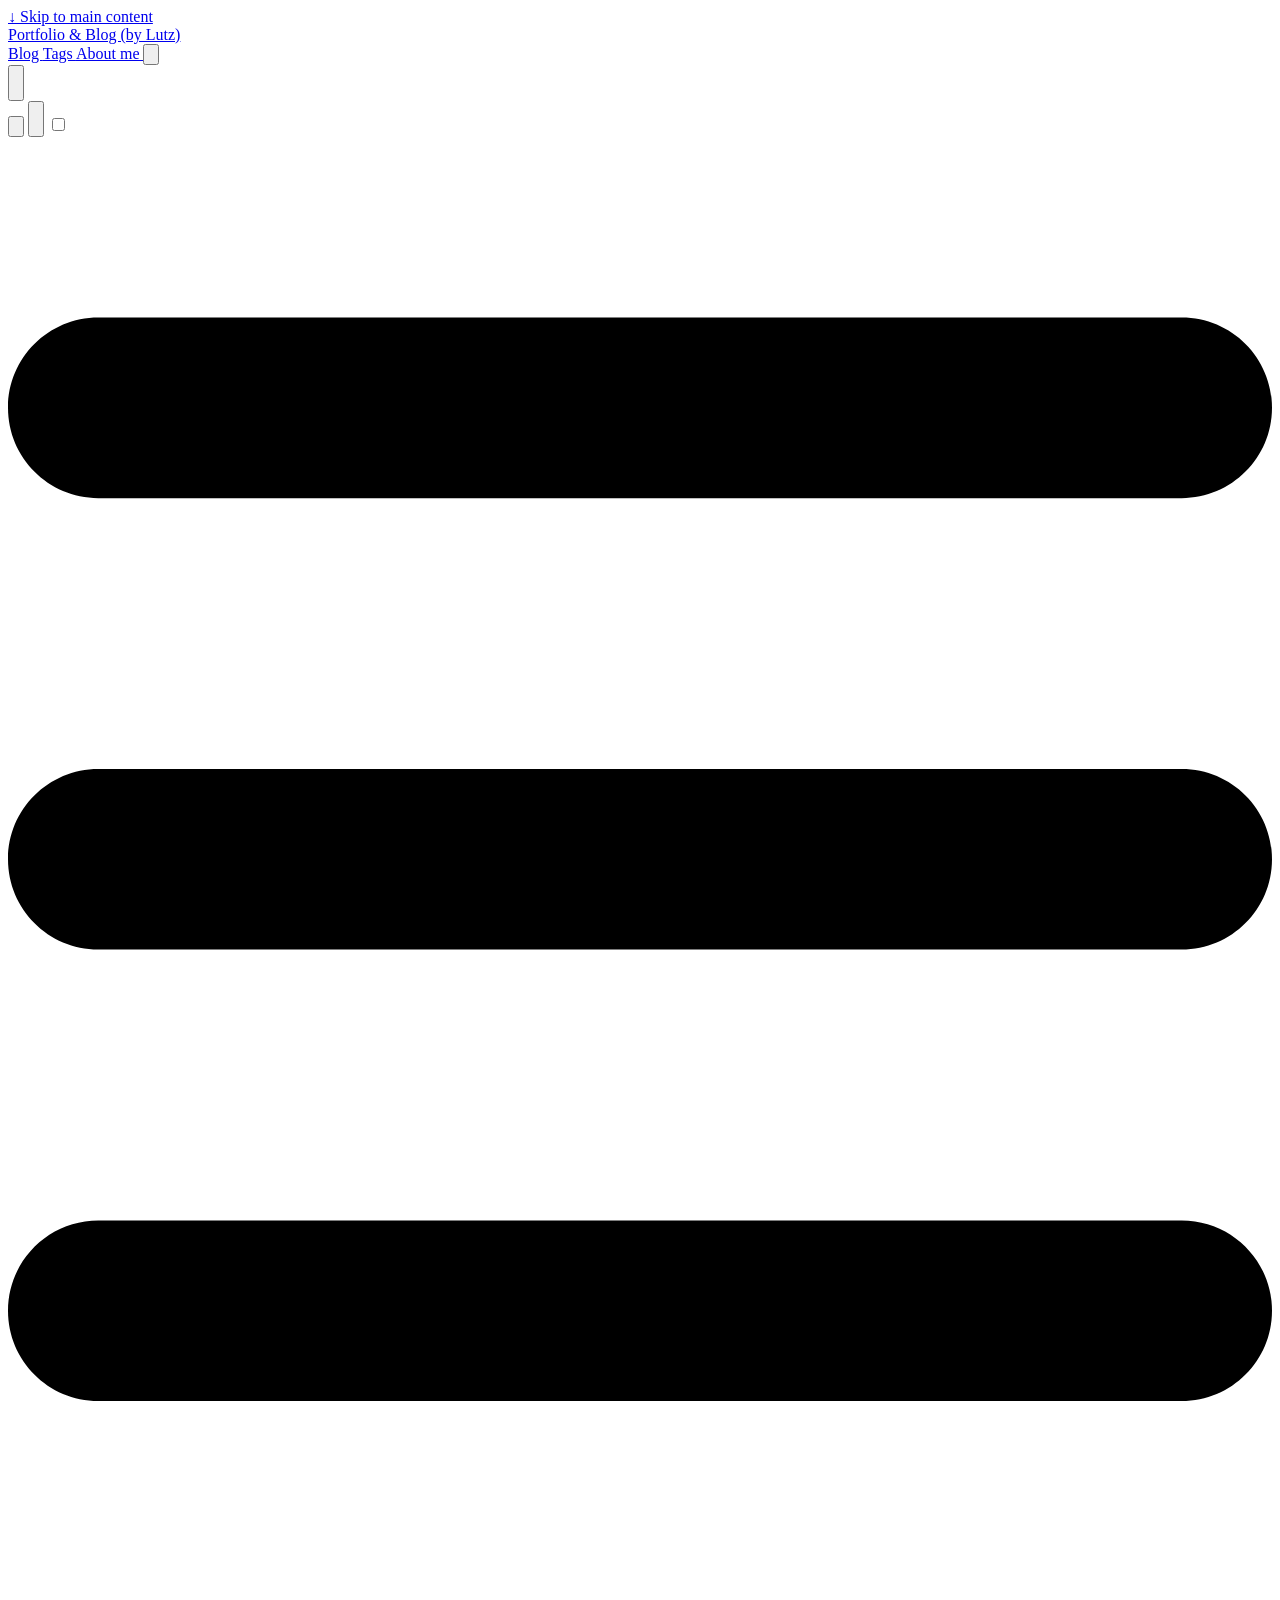
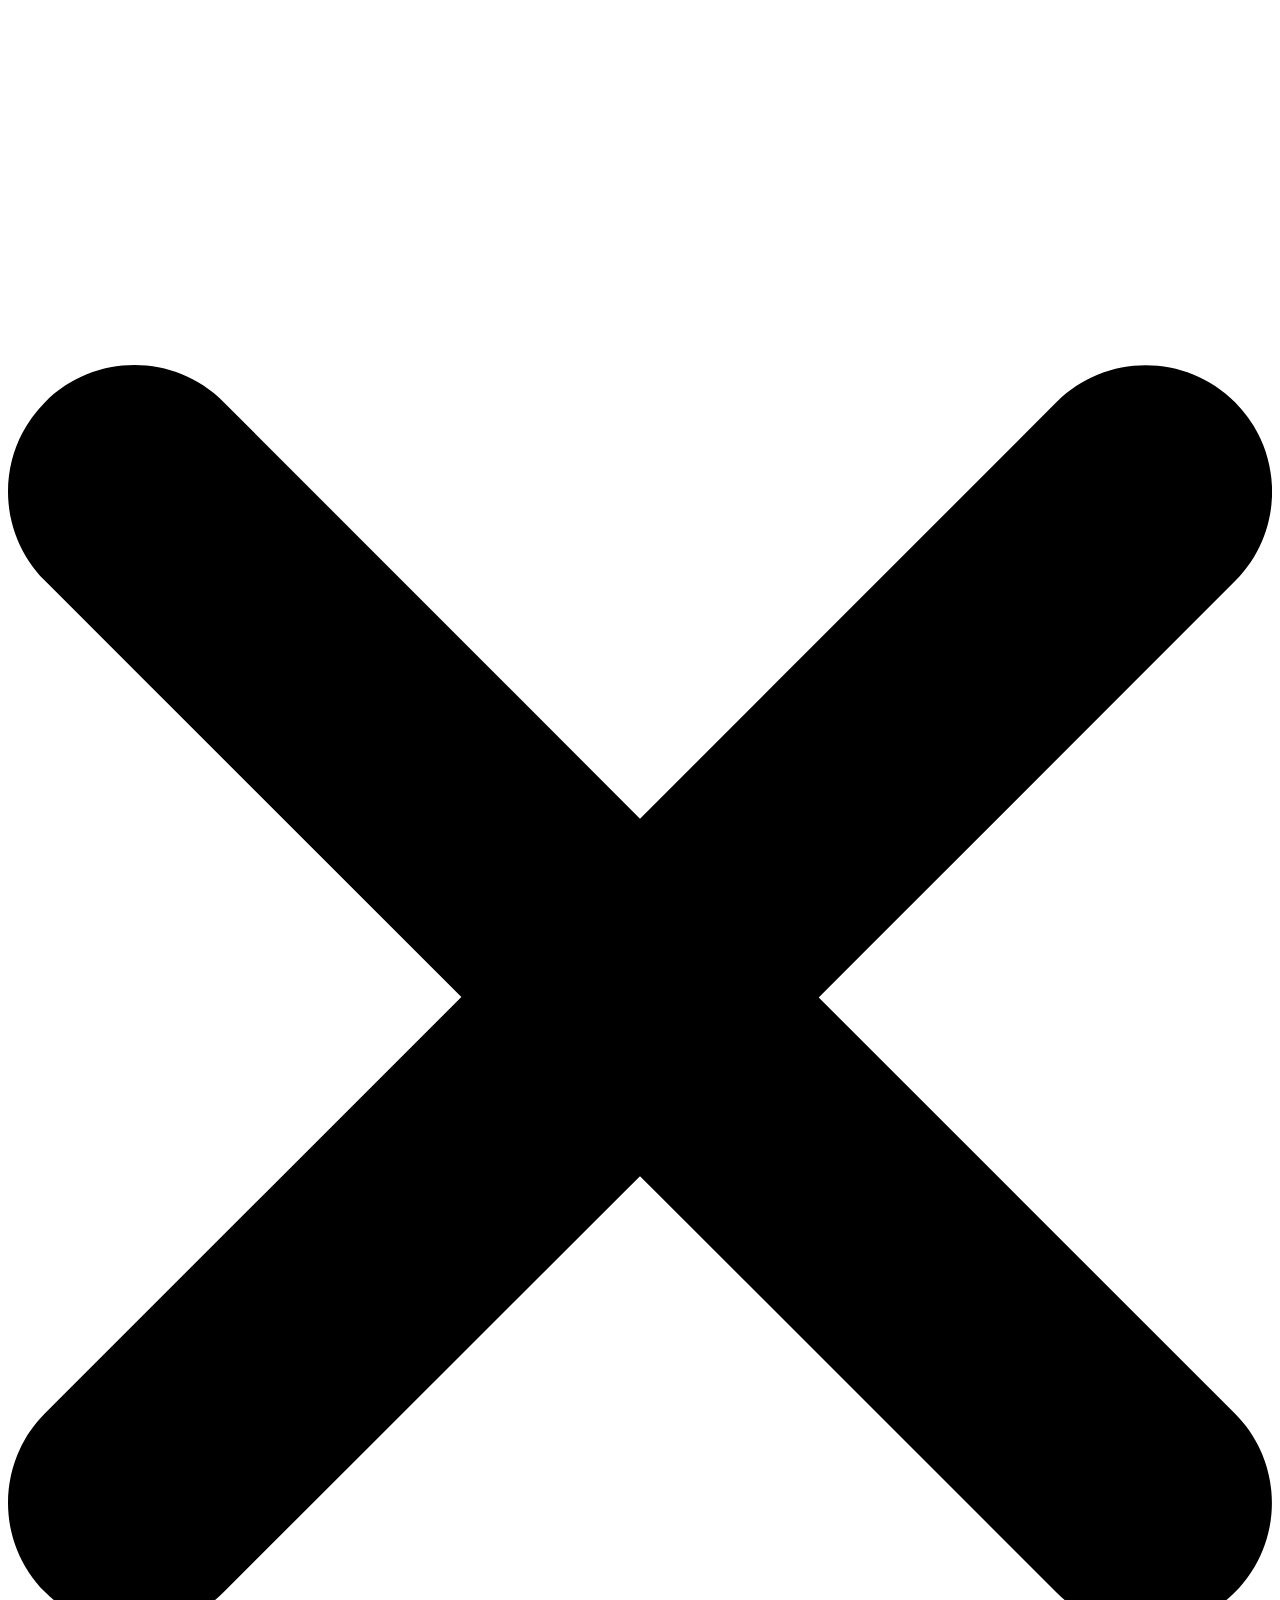
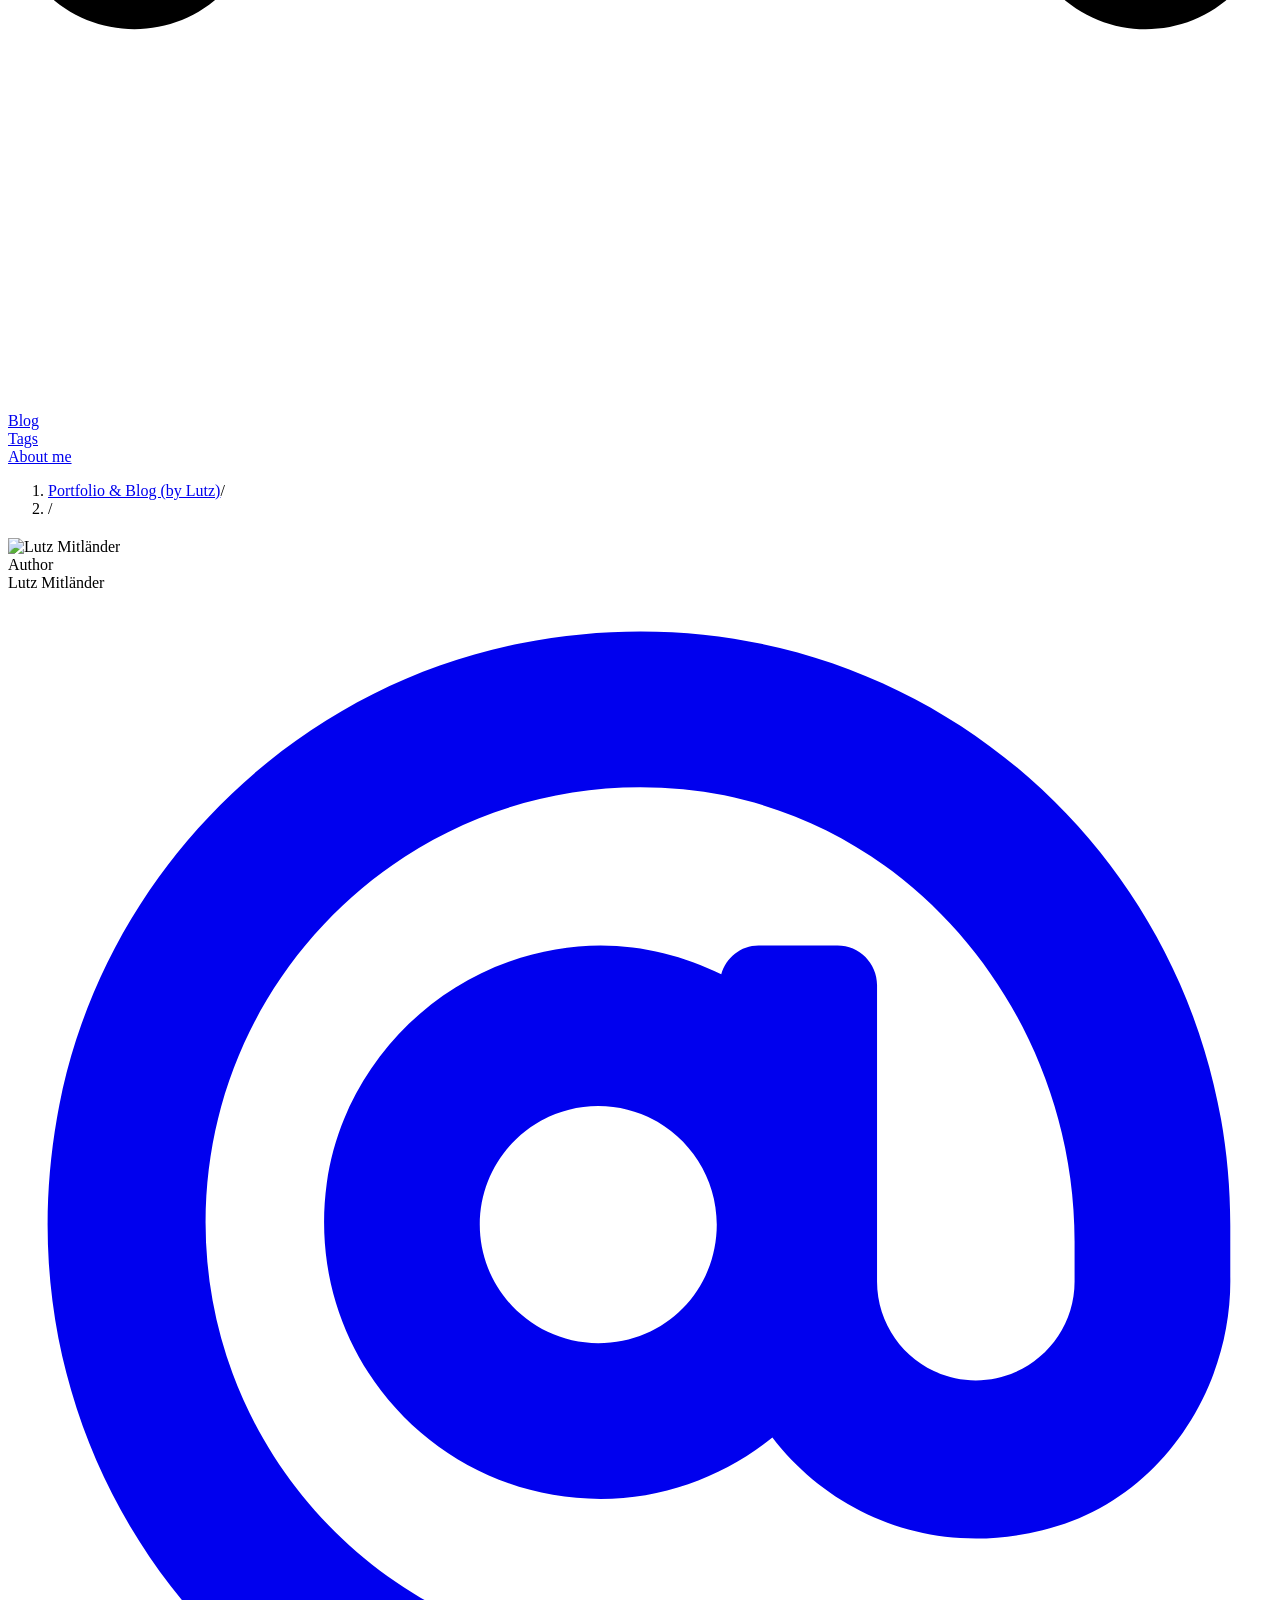
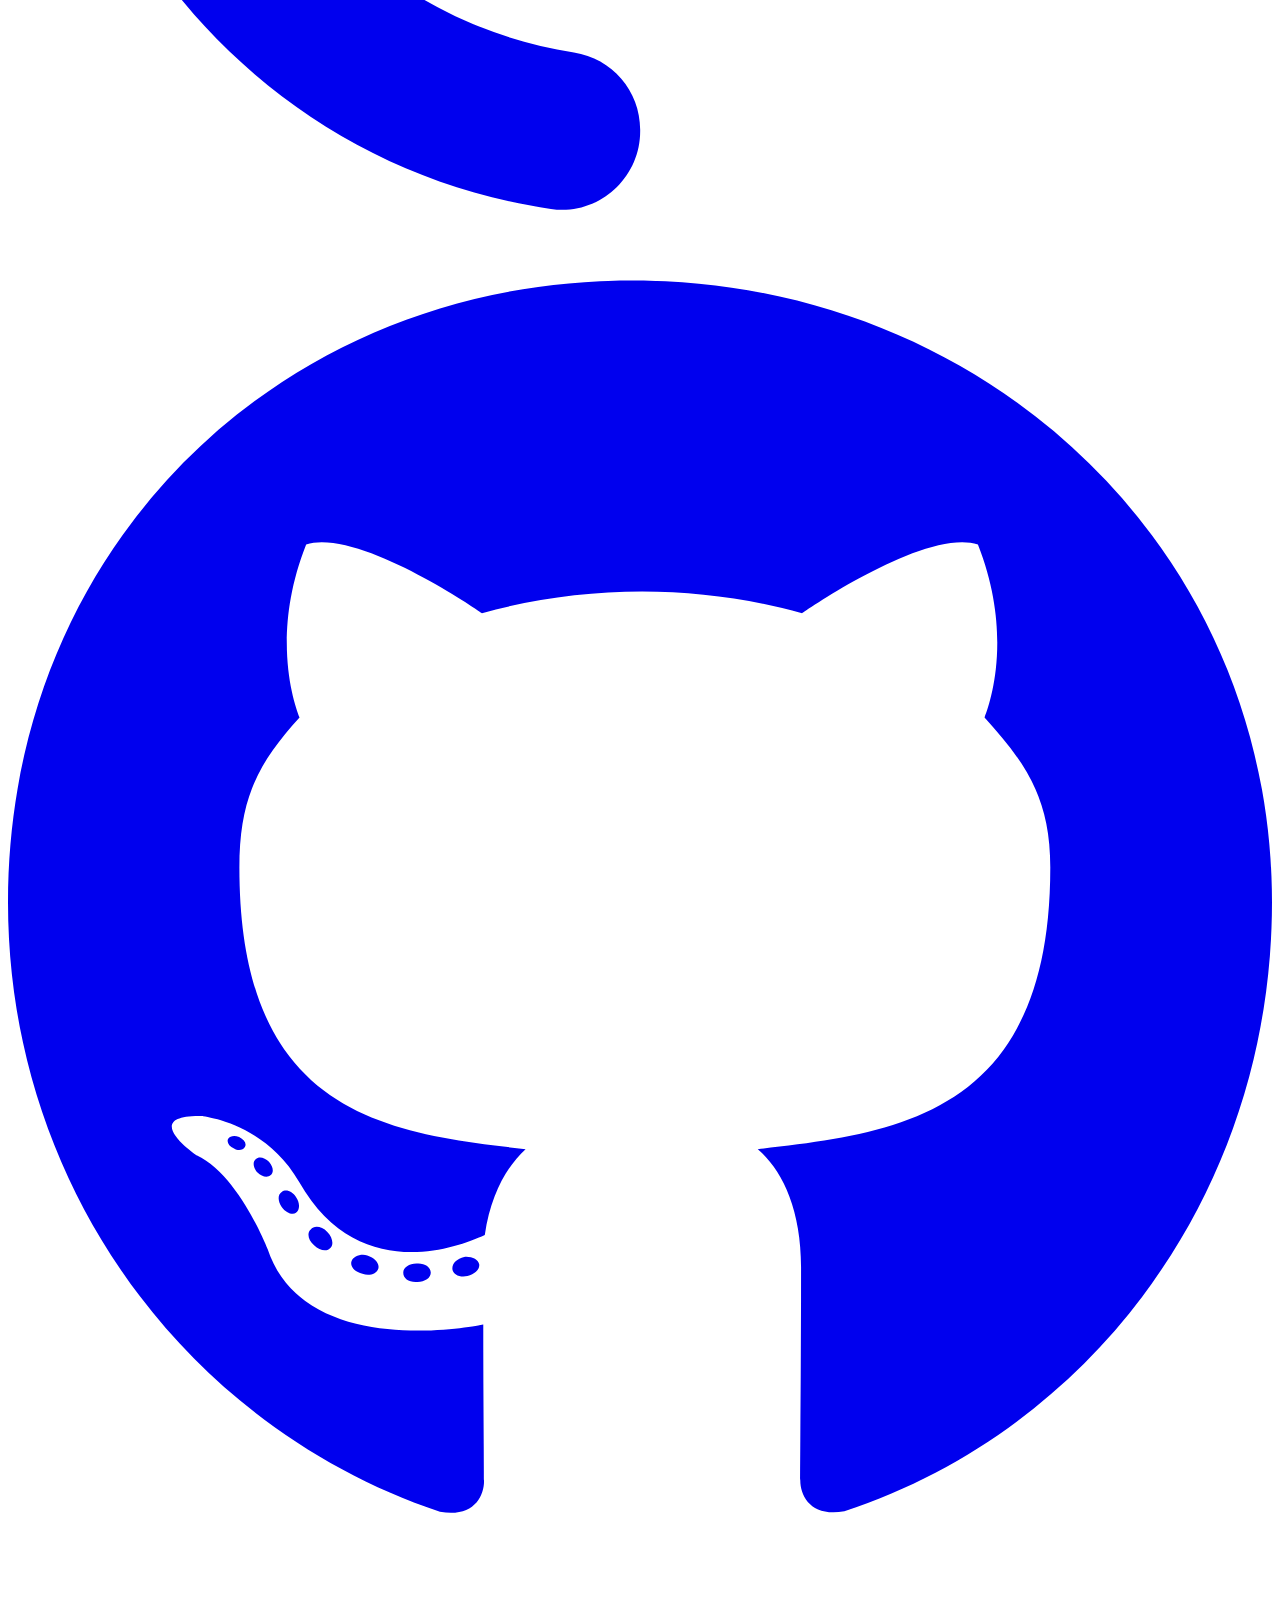
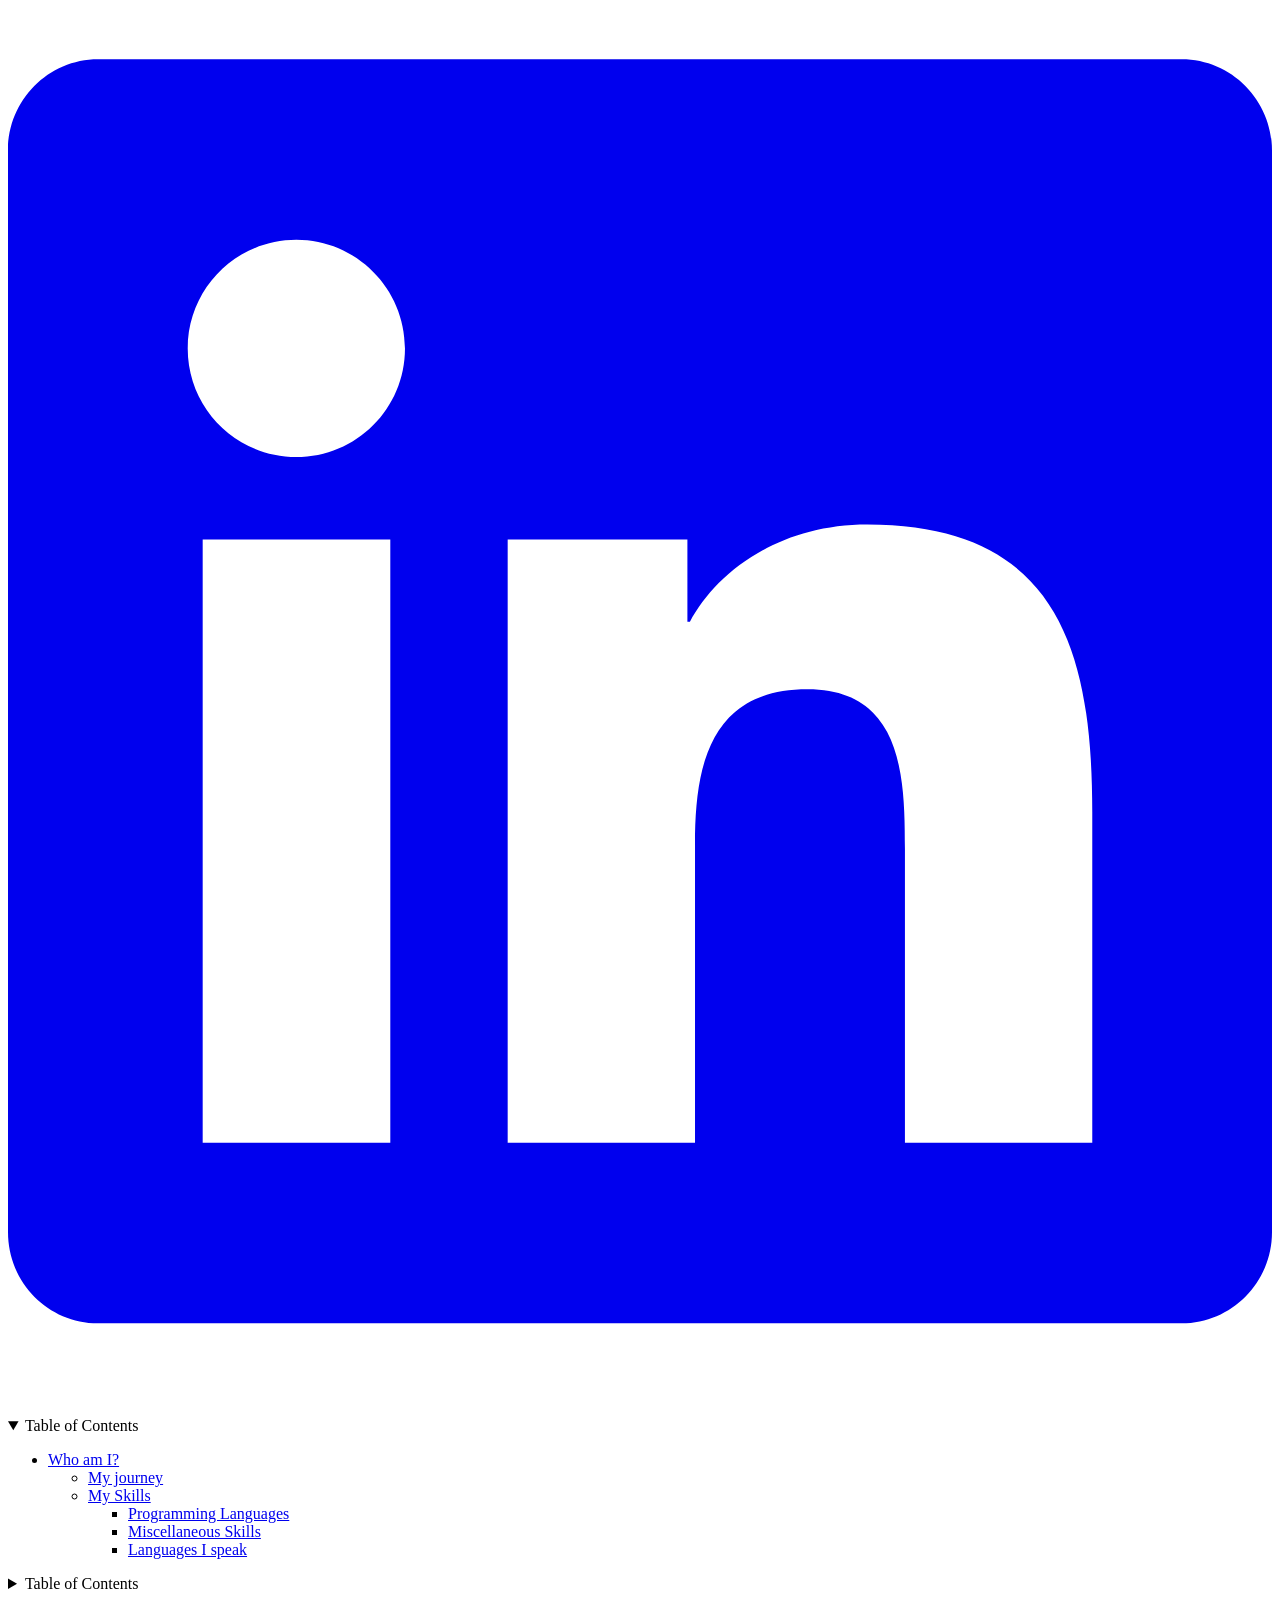
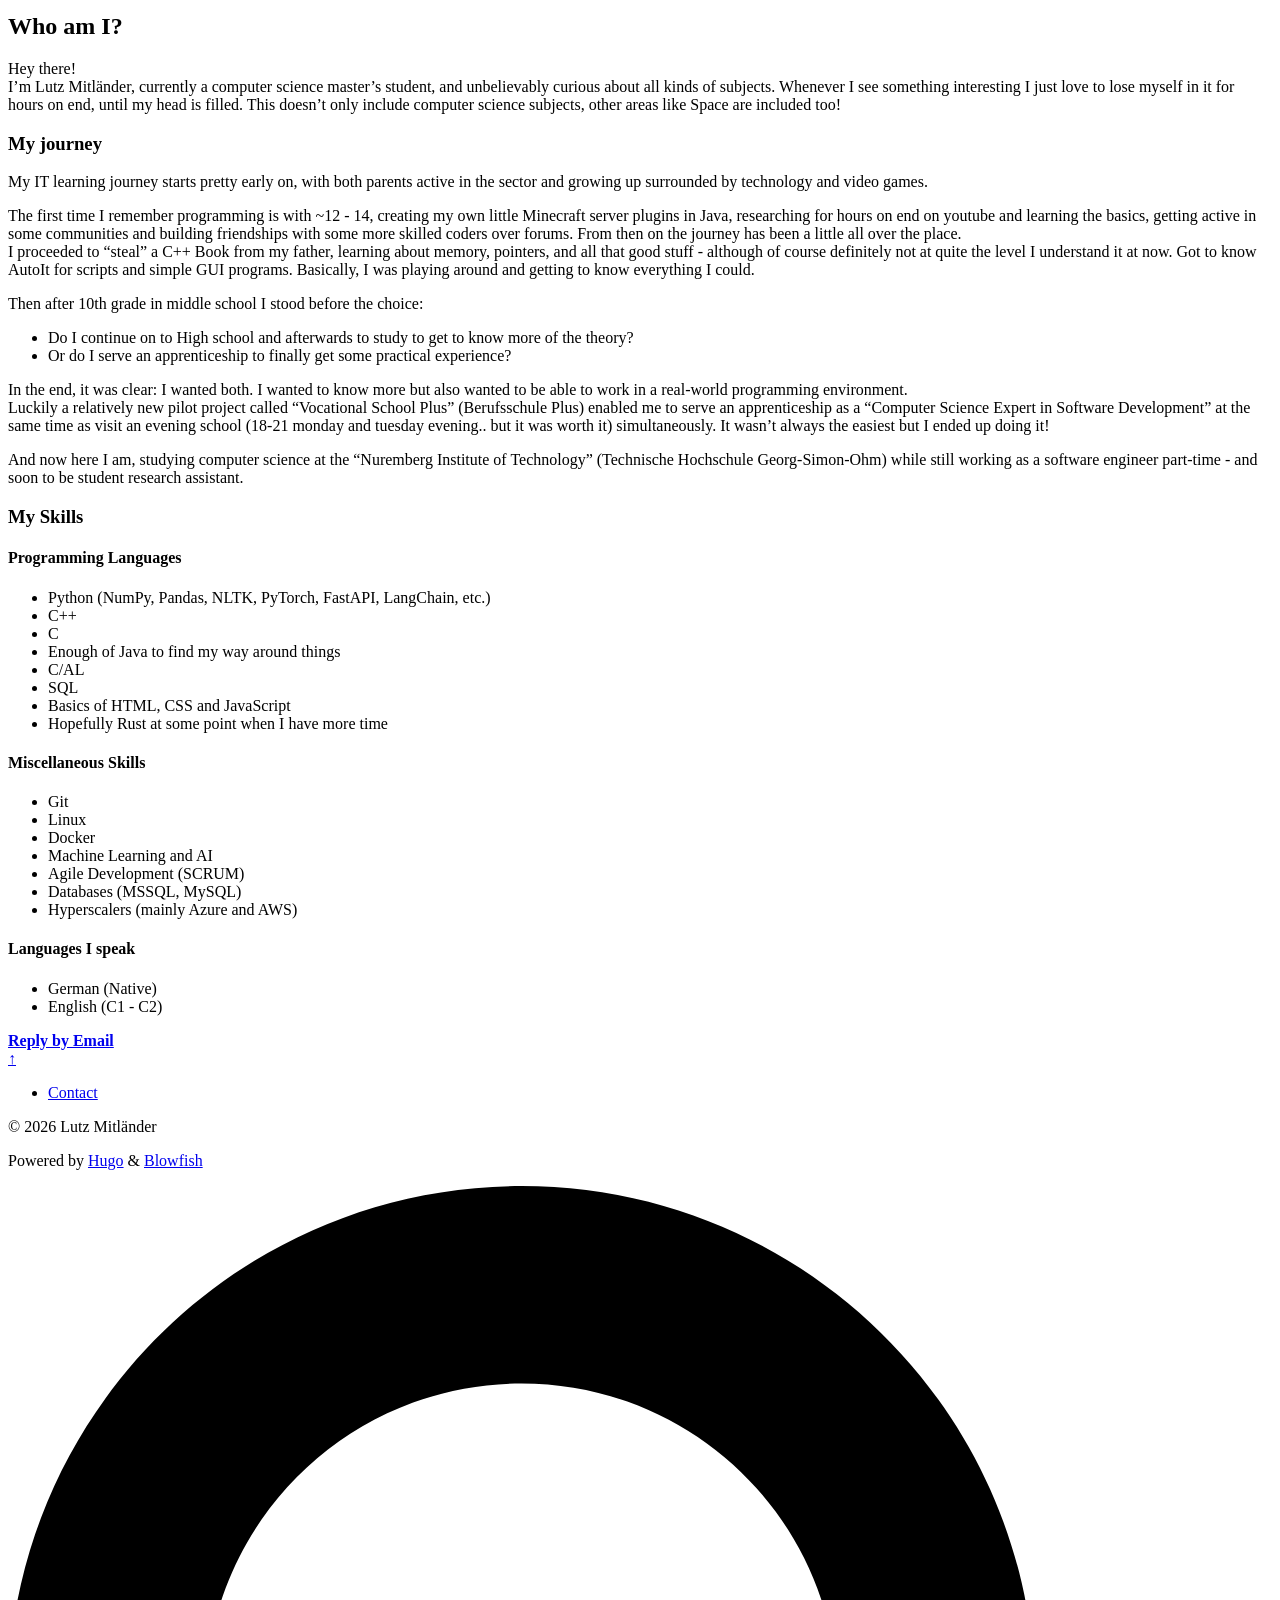
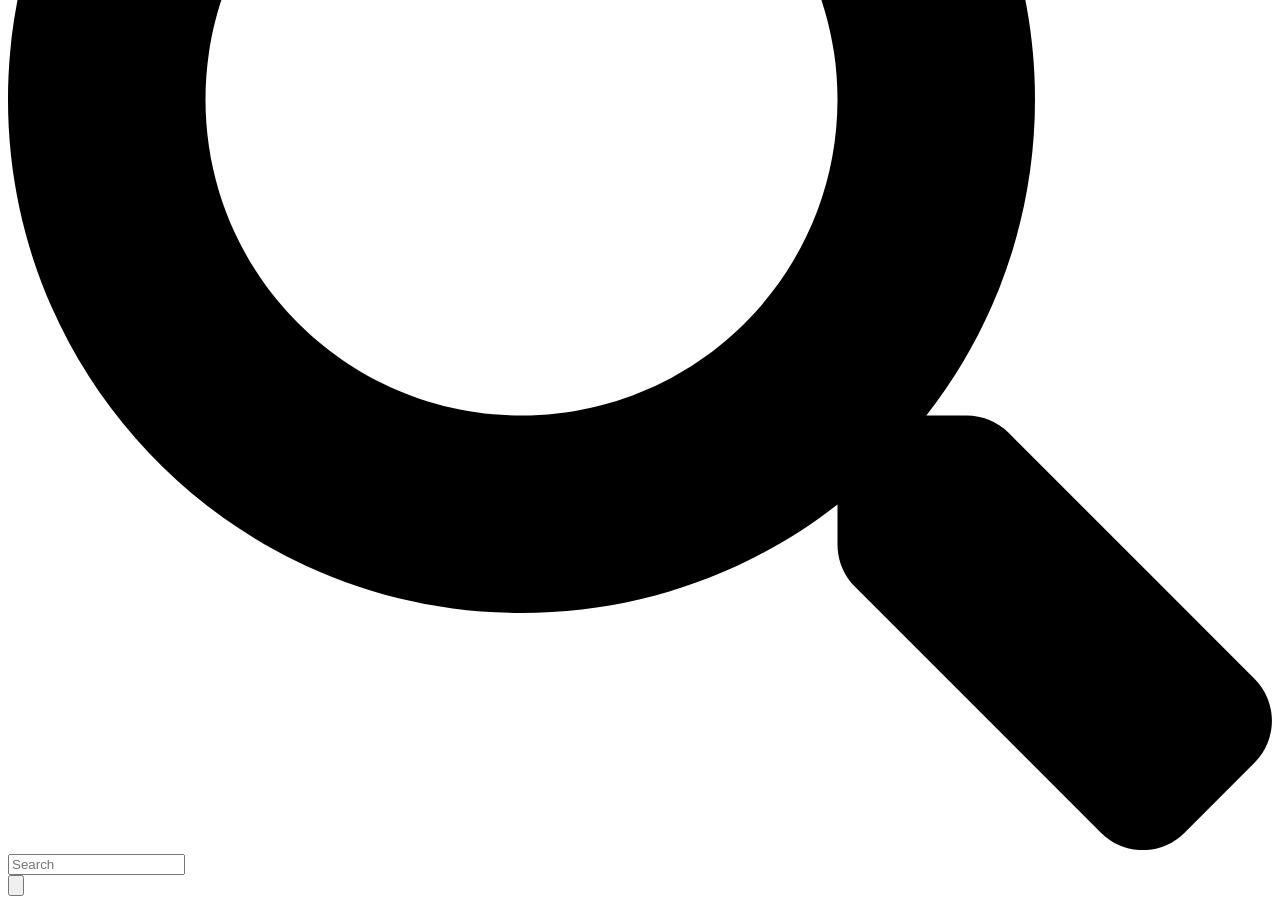
==== public/about/index.html @ 827b6034 "Updated Blowfish and Hugoversions finally in use" ====
<!doctype html>
<html
  lang="en"
  dir="ltr"
  class="scroll-smooth"
  data-default-appearance="dark"
  data-auto-appearance="true"><head><script src="/livereload.js?mindelay=10&amp;v=2&amp;port=1313&amp;path=livereload" data-no-instant defer></script>
  <meta charset="utf-8">
  
    <meta http-equiv="content-language" content="en">
  
  <meta name="viewport" content="width=device-width, initial-scale=1.0">
  <meta http-equiv="X-UA-Compatible" content="ie=edge">
  <meta name="theme-color">

  
  
    <title> &middot; Portfolio & Blog (by Lutz)</title>
    <meta name="title" content=" &middot; Portfolio & Blog (by Lutz)">
  

  
  
    <meta name="description" content="Personal website of me, moi, mir">
  
  
  
  
  <link rel="canonical" href="http://localhost:1313/about/">
  

  
  
    <meta name="author" content="Lutz Mitländer">
  
  
    
      
        
      
    
      
        
          <link href="https://github.com/lmitlaender" rel="me">
        
      
    
      
        
          <link href="https://linkedin.com/in/lutz-mitlaender" rel="me">
        
      
    
  

  
  <meta property="og:url" content="http://localhost:1313/about/">
  <meta property="og:site_name" content="Portfolio & Blog (by Lutz)">
  <meta property="og:title" content="Portfolio & Blog (by Lutz)">
  <meta property="og:description" content="Personal website of me, moi, mir">
  <meta property="og:locale" content="en">
  <meta property="og:type" content="article">

  
  <meta name="twitter:card" content="summary">
  <meta name="twitter:title" content="Portfolio & Blog (by Lutz)">
  <meta name="twitter:description" content="Personal website of me, moi, mir">

  
  
  
  
    
      
    
  
    
      
    
  
    
      
    
  
  
    
  

  
  
  
  
  
  

  

  
  
  
  
  
  
  
    
  
  
    
  
  
  <link
    type="text/css"
    rel="stylesheet"
    href="/css/main.bundle.min.cf1b3d6f7cc17e340f8b6dfda82704be6fa7c548b582f6a3c03c33bf69eb87be23d571a0a1ad73e0cb4c029a314f720bf17e09d6a85a25d5dee066650407799b.css"
    integrity="sha512-zxs9b3zBfjQPi239qCcEvm&#43;nxUi1gvajwDwzv2nrh74j1XGgoa1z4MtMApoxT3IL8X4J1qhaJdXe4GZlBAd5mw==">

  
  
  <script
    type="text/javascript"
    src="/js/appearance.min.6f41174b3a05b680820fe08cadbfa5fb7a7ca347b76a0955cdc68b9d8aca1ce24f0547e138cea33bcc7904d551a90afcb1cc7f2d9fe8557075d501419046c08c.js"
    integrity="sha512-b0EXSzoFtoCCD&#43;CMrb&#43;l&#43;3p8o0e3aglVzcaLnYrKHOJPBUfhOM6jO8x5BNVRqQr8scx/LZ/oVXB11QFBkEbAjA=="></script>
  
  
  
  
  
  
    
    <script src="/lib/zoom/zoom.min.umd.a527109b68c082a70f3697716dd72a9d5aa8b545cf800cecbbc7399f2ca6f6e0ce3e431f2062b48bbfa47c9ea42822714060bef309be073f49b9c0e30d318d7b.js" integrity="sha512-pScQm2jAgqcPNpdxbdcqnVqotUXPgAzsu8c5nyym9uDOPkMfIGK0i7&#43;kfJ6kKCJxQGC&#43;8wm&#43;Bz9JucDjDTGNew=="></script>
  

  
  
  
    
  
  
    
  
  
    
  
  
  
  
  
  
    
    <script
      defer
      type="text/javascript"
      id="script-bundle"
      src="/js/main.bundle.min.6b483bdc9246a18b35259ce2a40e363ade34a01edf2f3a31094f0a396844e75f863d18735a89b85ee8301f2dfdb9e471bdf47c44483d4b8f0d6eb93701873824.js"
      integrity="sha512-a0g73JJGoYs1JZzipA42Ot40oB7fLzoxCU8KOWhE51&#43;GPRhzWom4XugwHy39ueRxvfR8REg9S48Nbrk3AYc4JA=="
      data-copy="Copy"
      data-copied="Copied"></script>
  

  
  
























  

  

  

  

  













  
  
    <link rel="apple-touch-icon" sizes="180x180" href="/apple-touch-icon.png">
    <link rel="icon" type="image/png" sizes="32x32" href="/favicon-32x32.png">
    <link rel="icon" type="image/png" sizes="16x16" href="/favicon-16x16.png">
    <link rel="manifest" href="/site.webmanifest">
  

  
  <script type="application/ld+json">
  [{
    "@context": "https://schema.org",
    "@type": "Article",
    "articleSection": "Portfolio \u0026 Blog (by Lutz)",
    "name": "",
    "headline": "",
    
    "inLanguage": "en",
    "url" : "http://localhost:1313/about/",
    "author" : {
      "@type": "Person",
      "name": "Lutz Mitländer"
    },
    
    
    
    
    
    
    
    
    "mainEntityOfPage": "true",
    "wordCount": "429"
  },
  {
    "@context": "https://schema.org",
    "@type": "BreadcrumbList",
    "itemListElement": [{
        "@type": "ListItem",
        "position":  1 ,
        "name": "",
        "item": "http://localhost:1313/about/"
      }
    ]
  }]
  </script>



  
  

  
  

  
  

  
  
</head>


















  
  <body class="flex flex-col h-screen m-auto leading-7 max-w-7xl px-6 sm:px-14 md:px-24 lg:px-32 text-lg bg-neutral text-neutral-900 dark:bg-neutral-800 dark:text-neutral bf-scrollbar">
    <div id="the-top" class="absolute flex self-center">
      <a
        class="px-3 py-1 text-sm -translate-y-8 rounded-b-lg bg-primary-200 focus:translate-y-0 dark:bg-neutral-600"
        href="#main-content">
        <span class="font-bold text-primary-600 pe-2 dark:text-primary-400">&darr;</span>
        Skip to main content
      </a>
    </div>
    
    
      <div class="main-menu flex items-center w-full gap-2 p-1 pl-0">
  
  
    <a href="/" class="text-base font-medium truncate min-w-0 shrink">
      Portfolio &amp; Blog (by Lutz)
    </a>
  
  <div class="flex items-center ms-auto">
    <div class="hidden md:flex">
      <nav class="flex items-center gap-x-5 h-12">
  
    
      
  
    <a
      href="/posts/"
      
      class="flex items-center bf-icon-color-hover"
      aria-label="Blog"
      title="">
      
      
        <span class="text-base font-medium break-normal">
          Blog
        </span>
      
    </a>
  

    
      
  
    <a
      href="/tags/"
      
      class="flex items-center bf-icon-color-hover"
      aria-label="Tags"
      title="Tags">
      
      
        <span class="text-base font-medium break-normal">
          Tags
        </span>
      
    </a>
  

    
      
  
    <a
      href="/about/"
      
      class="flex items-center bf-icon-color-hover"
      aria-label="About me"
      title="">
      
      
        <span class="text-base font-medium break-normal">
          About me
        </span>
      
    </a>
  

    
  

  

  

  
    <button
      id="search-button"
      aria-label="Search"
      class="text-base bf-icon-color-hover"
      title="Search (/)">
      <span class="relative block icon"><svg aria-hidden="true" focusable="false" data-prefix="fas" data-icon="search" class="svg-inline--fa fa-search fa-w-16" role="img" xmlns="http://www.w3.org/2000/svg" viewBox="0 0 512 512"><path fill="currentColor" d="M505 442.7L405.3 343c-4.5-4.5-10.6-7-17-7H372c27.6-35.3 44-79.7 44-128C416 93.1 322.9 0 208 0S0 93.1 0 208s93.1 208 208 208c48.3 0 92.7-16.4 128-44v16.3c0 6.4 2.5 12.5 7 17l99.7 99.7c9.4 9.4 24.6 9.4 33.9 0l28.3-28.3c9.4-9.4 9.4-24.6.1-34zM208 336c-70.7 0-128-57.2-128-128 0-70.7 57.2-128 128-128 70.7 0 128 57.2 128 128 0 70.7-57.2 128-128 128z"/></svg>
</span>
    </button>
  

  
    <div class="flex items-center">
      <button
        id="appearance-switcher"
        aria-label="Dark mode switcher"
        type="button"
        class="text-base bf-icon-color-hover">
        <div class="flex items-center justify-center dark:hidden">
          <span class="relative block icon"><svg xmlns="http://www.w3.org/2000/svg" viewBox="0 0 512 512"><path fill="currentColor" d="M32 256c0-123.8 100.3-224 223.8-224c11.36 0 29.7 1.668 40.9 3.746c9.616 1.777 11.75 14.63 3.279 19.44C245 86.5 211.2 144.6 211.2 207.8c0 109.7 99.71 193 208.3 172.3c9.561-1.805 16.28 9.324 10.11 16.95C387.9 448.6 324.8 480 255.8 480C132.1 480 32 379.6 32 256z"/></svg>
</span>
        </div>
        <div class="items-center justify-center hidden dark:flex">
          <span class="relative block icon"><svg xmlns="http://www.w3.org/2000/svg" viewBox="0 0 512 512"><path fill="currentColor" d="M256 159.1c-53.02 0-95.1 42.98-95.1 95.1S202.1 351.1 256 351.1s95.1-42.98 95.1-95.1S309 159.1 256 159.1zM509.3 347L446.1 255.1l63.15-91.01c6.332-9.125 1.104-21.74-9.826-23.72l-109-19.7l-19.7-109c-1.975-10.93-14.59-16.16-23.72-9.824L256 65.89L164.1 2.736c-9.125-6.332-21.74-1.107-23.72 9.824L121.6 121.6L12.56 141.3C1.633 143.2-3.596 155.9 2.736 164.1L65.89 256l-63.15 91.01c-6.332 9.125-1.105 21.74 9.824 23.72l109 19.7l19.7 109c1.975 10.93 14.59 16.16 23.72 9.824L256 446.1l91.01 63.15c9.127 6.334 21.75 1.107 23.72-9.822l19.7-109l109-19.7C510.4 368.8 515.6 356.1 509.3 347zM256 383.1c-70.69 0-127.1-57.31-127.1-127.1c0-70.69 57.31-127.1 127.1-127.1s127.1 57.3 127.1 127.1C383.1 326.7 326.7 383.1 256 383.1z"/></svg>
</span>
        </div>
      </button>
    </div>
  
</nav>



    </div>
    <div class="flex md:hidden">
      <div class="flex items-center h-14 gap-4">
  
    <button
      id="search-button-mobile"
      aria-label="Search"
      class="flex items-center justify-center bf-icon-color-hover"
      title="Search (/)">
      <span class="relative block icon"><svg aria-hidden="true" focusable="false" data-prefix="fas" data-icon="search" class="svg-inline--fa fa-search fa-w-16" role="img" xmlns="http://www.w3.org/2000/svg" viewBox="0 0 512 512"><path fill="currentColor" d="M505 442.7L405.3 343c-4.5-4.5-10.6-7-17-7H372c27.6-35.3 44-79.7 44-128C416 93.1 322.9 0 208 0S0 93.1 0 208s93.1 208 208 208c48.3 0 92.7-16.4 128-44v16.3c0 6.4 2.5 12.5 7 17l99.7 99.7c9.4 9.4 24.6 9.4 33.9 0l28.3-28.3c9.4-9.4 9.4-24.6.1-34zM208 336c-70.7 0-128-57.2-128-128 0-70.7 57.2-128 128-128 70.7 0 128 57.2 128 128 0 70.7-57.2 128-128 128z"/></svg>
</span>
    </button>
  

  
    <button
      id="appearance-switcher-mobile"
      type="button"
      aria-label="Dark mode switcher"
      class="flex items-center justify-center text-neutral-900 hover:text-primary-600 dark:text-neutral-200 dark:hover:text-primary-400">
      <div class="dark:hidden">
        <span class="relative block icon"><svg xmlns="http://www.w3.org/2000/svg" viewBox="0 0 512 512"><path fill="currentColor" d="M32 256c0-123.8 100.3-224 223.8-224c11.36 0 29.7 1.668 40.9 3.746c9.616 1.777 11.75 14.63 3.279 19.44C245 86.5 211.2 144.6 211.2 207.8c0 109.7 99.71 193 208.3 172.3c9.561-1.805 16.28 9.324 10.11 16.95C387.9 448.6 324.8 480 255.8 480C132.1 480 32 379.6 32 256z"/></svg>
</span>
      </div>
      <div class="hidden dark:block">
        <span class="relative block icon"><svg xmlns="http://www.w3.org/2000/svg" viewBox="0 0 512 512"><path fill="currentColor" d="M256 159.1c-53.02 0-95.1 42.98-95.1 95.1S202.1 351.1 256 351.1s95.1-42.98 95.1-95.1S309 159.1 256 159.1zM509.3 347L446.1 255.1l63.15-91.01c6.332-9.125 1.104-21.74-9.826-23.72l-109-19.7l-19.7-109c-1.975-10.93-14.59-16.16-23.72-9.824L256 65.89L164.1 2.736c-9.125-6.332-21.74-1.107-23.72 9.824L121.6 121.6L12.56 141.3C1.633 143.2-3.596 155.9 2.736 164.1L65.89 256l-63.15 91.01c-6.332 9.125-1.105 21.74 9.824 23.72l109 19.7l19.7 109c1.975 10.93 14.59 16.16 23.72 9.824L256 446.1l91.01 63.15c9.127 6.334 21.75 1.107 23.72-9.822l19.7-109l109-19.7C510.4 368.8 515.6 356.1 509.3 347zM256 383.1c-70.69 0-127.1-57.31-127.1-127.1c0-70.69 57.31-127.1 127.1-127.1s127.1 57.3 127.1 127.1C383.1 326.7 326.7 383.1 256 383.1z"/></svg>
</span>
      </div>
    </button>
  

  
    <input type="checkbox" id="mobile-menu-toggle" autocomplete="off" class="hidden peer">
    <label for="mobile-menu-toggle" class="flex items-center justify-center cursor-pointer bf-icon-color-hover">
      <span class="relative block icon"><svg xmlns="http://www.w3.org/2000/svg" viewBox="0 0 448 512"><path fill="currentColor" d="M0 96C0 78.33 14.33 64 32 64H416C433.7 64 448 78.33 448 96C448 113.7 433.7 128 416 128H32C14.33 128 0 113.7 0 96zM0 256C0 238.3 14.33 224 32 224H416C433.7 224 448 238.3 448 256C448 273.7 433.7 288 416 288H32C14.33 288 0 273.7 0 256zM416 448H32C14.33 448 0 433.7 0 416C0 398.3 14.33 384 32 384H416C433.7 384 448 398.3 448 416C448 433.7 433.7 448 416 448z"/></svg>
</span>
    </label>

    <div
      role="dialog"
      aria-modal="true"
      style="scrollbar-gutter: stable;"
      class="fixed inset-0 z-50 invisible overflow-y-auto px-6 py-20 opacity-0 transition-[opacity,visibility] duration-300 peer-checked:visible peer-checked:opacity-100 bg-neutral-50/97 dark:bg-neutral-900/99
      bf-scrollbar">
      <label
        for="mobile-menu-toggle"
        class="fixed end-8 top-5 flex items-center justify-center z-50 h-12 w-12 cursor-pointer select-none rounded-full bf-icon-color-hover border bf-border-color bf-border-color-hover bg-neutral-50 dark:bg-neutral-900">
        <span class="relative block icon"><svg xmlns="http://www.w3.org/2000/svg" viewBox="0 0 320 512"><path fill="currentColor" d="M310.6 361.4c12.5 12.5 12.5 32.75 0 45.25C304.4 412.9 296.2 416 288 416s-16.38-3.125-22.62-9.375L160 301.3L54.63 406.6C48.38 412.9 40.19 416 32 416S15.63 412.9 9.375 406.6c-12.5-12.5-12.5-32.75 0-45.25l105.4-105.4L9.375 150.6c-12.5-12.5-12.5-32.75 0-45.25s32.75-12.5 45.25 0L160 210.8l105.4-105.4c12.5-12.5 32.75-12.5 45.25 0s12.5 32.75 0 45.25l-105.4 105.4L310.6 361.4z"/></svg>
</span>
      </label>
      <nav class="mx-auto max-w-md space-y-6">
        
  
    
    <div class="px-2">
      <a
        href="/posts/"
        aria-label="Blog"
        
        class="flex items-center gap-4 group bf-icon-color-hover text-neutral-700 dark:text-neutral-200">
        
        <span title="" class="text-2xl font-bold tracking-tight">
          Blog
        </span>
        
      </a>

      
    </div>
  
    
    <div class="px-2">
      <a
        href="/tags/"
        aria-label="Tags"
        
        class="flex items-center gap-4 group bf-icon-color-hover text-neutral-700 dark:text-neutral-200">
        
        <span title="Tags" class="text-2xl font-bold tracking-tight">
          Tags
        </span>
        
      </a>

      
    </div>
  
    
    <div class="px-2">
      <a
        href="/about/"
        aria-label="About me"
        
        class="flex items-center gap-4 group bf-icon-color-hover text-neutral-700 dark:text-neutral-200">
        
        <span title="" class="text-2xl font-bold tracking-tight">
          About me
        </span>
        
      </a>

      
    </div>
  

        
  

        
  

      </nav>
    </div>
  
</div>







    </div>
  </div>
</div>





    
    <div class="relative flex flex-col grow">
      <main id="main-content" class="grow">
        
  
  <article>
    
    
      
      
      
      
        







  
  
    
  
    
  
    
  
    
  



  
  




  




      
    

    
    <header id="single_header" class="mt-5 max-w-prose">
      
        <ol class="text-sm text-neutral-500 dark:text-neutral-400 print:hidden">
  
  
    
  
  <li class="hidden">
    <a class="hover:underline decoration-neutral-300 dark:underline-neutral-600" href="/"
      >Portfolio &amp; Blog (by Lutz)</a
    ><span class="px-1 text-primary-500">/</span>
  </li>

  
  <li class="hidden">
    <a class="hover:underline decoration-neutral-300 dark:underline-neutral-600" href="/about/"
      ></a
    ><span class="px-1 text-primary-500">/</span>
  </li>

</ol>


      
      <h1 class="mt-0 text-4xl font-extrabold text-neutral-900 dark:text-neutral">
        
      </h1>
      <div class="mt-1 mb-6 text-base text-neutral-500 dark:text-neutral-400 print:hidden">
        





  
  



  

  
  
  
    
  

  

  

  

  

  

  

  

  

  

  


  <div class="flex flex-row flex-wrap items-center">
    
    

    
    
  </div>

  

  
  

  
  



      </div>
      
        
  
  
  
  
  
  

  

  
    
    
<div class="flex author">
  
    
    
      
    
    
      
      
      
        
        
        
      
      <img
        class="!mt-0 !mb-0 h-24 w-24 rounded-full me-4"
        width="96"
        height="96"
        alt="Lutz Mitländer"
        src="/img/me_cropped_hu_a02ff6cfce1390b.jpg"
        data-zoom-src="/img/me_cropped_hu_fbea1f093384361f.jpg">
    
  
  <div class="place-self-center">
    
      <div class="text-[0.6rem] uppercase leading-3 text-neutral-500 dark:text-neutral-400">
        Author
      </div>
      <div class="font-semibold leading-6 text-neutral-800 dark:text-neutral-300">
        Lutz Mitländer
      </div>
    
    
    <div class="text-2xl sm:text-lg">
  <div class="flex flex-wrap text-neutral-400 dark:text-neutral-500 space-x-2">
    
      
        
        <a
          class="email-link hover:text-primary-700 dark:hover:text-primary-400"
          href="#"
          
            data-email="bWFpbHRvOmx1dHpAbWl0bGFlbmRlci5kZXY="
          
          target="_blank"
          aria-label="Email"
          title="Email"
          rel="me noopener noreferrer"
          ><span class="inline-block align-text-bottom"><span class="relative block icon"><svg xmlns="http://www.w3.org/2000/svg" viewBox="0 0 512 512"><path fill="currentColor" d="M207.8 20.73c-93.45 18.32-168.7 93.66-187 187.1c-27.64 140.9 68.65 266.2 199.1 285.1c19.01 2.888 36.17-12.26 36.17-31.49l.0001-.6631c0-15.74-11.44-28.88-26.84-31.24c-84.35-12.98-149.2-86.13-149.2-174.2c0-102.9 88.61-185.5 193.4-175.4c91.54 8.869 158.6 91.25 158.6 183.2l0 16.16c0 22.09-17.94 40.05-40 40.05s-40.01-17.96-40.01-40.05v-120.1c0-8.847-7.161-16.02-16.01-16.02l-31.98 .0036c-7.299 0-13.2 4.992-15.12 11.68c-24.85-12.15-54.24-16.38-86.06-5.106c-38.75 13.73-68.12 48.91-73.72 89.64c-9.483 69.01 43.81 128 110.9 128c26.44 0 50.43-9.544 69.59-24.88c24 31.3 65.23 48.69 109.4 37.49C465.2 369.3 496 324.1 495.1 277.2V256.3C495.1 107.1 361.2-9.332 207.8 20.73zM239.1 304.3c-26.47 0-48-21.56-48-48.05s21.53-48.05 48-48.05s48 21.56 48 48.05S266.5 304.3 239.1 304.3z"/></svg>
</span></span></a
        >
      
    
      
        
        <a
          class=" hover:text-primary-700 dark:hover:text-primary-400"
          href="https://github.com/lmitlaender"
          
          target="_blank"
          aria-label="Github"
          title="Github"
          rel="me noopener noreferrer"
          ><span class="inline-block align-text-bottom"><span class="relative block icon"><svg xmlns="http://www.w3.org/2000/svg" viewBox="0 0 496 512"><path fill="currentColor" d="M165.9 397.4c0 2-2.3 3.6-5.2 3.6-3.3.3-5.6-1.3-5.6-3.6 0-2 2.3-3.6 5.2-3.6 3-.3 5.6 1.3 5.6 3.6zm-31.1-4.5c-.7 2 1.3 4.3 4.3 4.9 2.6 1 5.6 0 6.2-2s-1.3-4.3-4.3-5.2c-2.6-.7-5.5.3-6.2 2.3zm44.2-1.7c-2.9.7-4.9 2.6-4.6 4.9.3 2 2.9 3.3 5.9 2.6 2.9-.7 4.9-2.6 4.6-4.6-.3-1.9-3-3.2-5.9-2.9zM244.8 8C106.1 8 0 113.3 0 252c0 110.9 69.8 205.8 169.5 239.2 12.8 2.3 17.3-5.6 17.3-12.1 0-6.2-.3-40.4-.3-61.4 0 0-70 15-84.7-29.8 0 0-11.4-29.1-27.8-36.6 0 0-22.9-15.7 1.6-15.4 0 0 24.9 2 38.6 25.8 21.9 38.6 58.6 27.5 72.9 20.9 2.3-16 8.8-27.1 16-33.7-55.9-6.2-112.3-14.3-112.3-110.5 0-27.5 7.6-41.3 23.6-58.9-2.6-6.5-11.1-33.3 2.6-67.9 20.9-6.5 69 27 69 27 20-5.6 41.5-8.5 62.8-8.5s42.8 2.9 62.8 8.5c0 0 48.1-33.6 69-27 13.7 34.7 5.2 61.4 2.6 67.9 16 17.7 25.8 31.5 25.8 58.9 0 96.5-58.9 104.2-114.8 110.5 9.2 7.9 17 22.9 17 46.4 0 33.7-.3 75.4-.3 83.6 0 6.5 4.6 14.4 17.3 12.1C428.2 457.8 496 362.9 496 252 496 113.3 383.5 8 244.8 8zM97.2 352.9c-1.3 1-1 3.3.7 5.2 1.6 1.6 3.9 2.3 5.2 1 1.3-1 1-3.3-.7-5.2-1.6-1.6-3.9-2.3-5.2-1zm-10.8-8.1c-.7 1.3.3 2.9 2.3 3.9 1.6 1 3.6.7 4.3-.7.7-1.3-.3-2.9-2.3-3.9-2-.6-3.6-.3-4.3.7zm32.4 35.6c-1.6 1.3-1 4.3 1.3 6.2 2.3 2.3 5.2 2.6 6.5 1 1.3-1.3.7-4.3-1.3-6.2-2.2-2.3-5.2-2.6-6.5-1zm-11.4-14.7c-1.6 1-1.6 3.6 0 5.9 1.6 2.3 4.3 3.3 5.6 2.3 1.6-1.3 1.6-3.9 0-6.2-1.4-2.3-4-3.3-5.6-2z"/></svg>
</span></span></a
        >
      
    
      
        
        <a
          class=" hover:text-primary-700 dark:hover:text-primary-400"
          href="https://linkedin.com/in/lutz-mitlaender"
          
          target="_blank"
          aria-label="Linkedin"
          title="Linkedin"
          rel="me noopener noreferrer"
          ><span class="inline-block align-text-bottom"><span class="relative block icon"><svg xmlns="http://www.w3.org/2000/svg" viewBox="0 0 448 512"><path fill="currentColor" d="M416 32H31.9C14.3 32 0 46.5 0 64.3v383.4C0 465.5 14.3 480 31.9 480H416c17.6 0 32-14.5 32-32.3V64.3c0-17.8-14.4-32.3-32-32.3zM135.4 416H69V202.2h66.5V416zm-33.2-243c-21.3 0-38.5-17.3-38.5-38.5S80.9 96 102.2 96c21.2 0 38.5 17.3 38.5 38.5 0 21.3-17.2 38.5-38.5 38.5zm282.1 243h-66.4V312c0-24.8-.5-56.7-34.5-56.7-34.6 0-39.9 27-39.9 54.9V416h-66.4V202.2h63.7v29.2h.9c8.9-16.8 30.6-34.5 62.9-34.5 67.2 0 79.7 44.3 79.7 101.9V416z"/></svg>
</span></span></a
        >
      
    
  </div>

</div>
  </div>
</div>

  

  

  
    <div class="mb-5"></div>
  

      
    </header>

    
    <section class="flex flex-col max-w-full mt-0 prose dark:prose-invert lg:flex-row">
      
      
      
      
      
        <div class="order-first lg:ms-auto px-0 lg:order-last lg:ps-8 lg:max-w-2xs">
          <div class="toc ps-5 print:hidden lg:sticky lg:top-10">
            <details
  open
  id="TOCView"
  class="toc-right mt-0 overflow-y-auto overscroll-contain bf-scrollbar rounded-lg -ms-5 ps-5 pe-2 hidden lg:block">
  <summary
    class="block py-1 text-lg font-semibold cursor-pointer bg-neutral-100 text-neutral-800 -ms-5 ps-5 dark:bg-neutral-700 dark:text-neutral-100 lg:hidden">
    Table of Contents
  </summary>
  <div
    class="min-w-[220px] py-2 border-dotted border-s-1 -ms-5 ps-5 dark:border-neutral-600">
    <nav id="TableOfContents">
  <ul>
    <li><a href="#who-am-i">Who am I?</a>
      <ul>
        <li><a href="#my-journey">My journey</a></li>
        <li><a href="#my-skills">My Skills</a>
          <ul>
            <li><a href="#programming-languages">Programming Languages</a></li>
            <li><a href="#miscellaneous-skills">Miscellaneous Skills</a></li>
            <li><a href="#languages-i-speak">Languages I speak</a></li>
          </ul>
        </li>
      </ul>
    </li>
  </ul>
</nav>
  </div>
</details>
<details class="toc-inside mt-0 overflow-hidden rounded-lg -ms-5 ps-5 lg:hidden">
  <summary
    class="py-1 text-lg font-semibold cursor-pointer bg-neutral-100 text-neutral-800 -ms-5 ps-5 dark:bg-neutral-700 dark:text-neutral-100 lg:hidden">
    Table of Contents
  </summary>
  <div
    class="py-2 border-dotted border-neutral-300 border-s-1 -ms-5 ps-5 dark:border-neutral-600">
    <nav id="TableOfContents">
  <ul>
    <li><a href="#who-am-i">Who am I?</a>
      <ul>
        <li><a href="#my-journey">My journey</a></li>
        <li><a href="#my-skills">My Skills</a>
          <ul>
            <li><a href="#programming-languages">Programming Languages</a></li>
            <li><a href="#miscellaneous-skills">Miscellaneous Skills</a></li>
            <li><a href="#languages-i-speak">Languages I speak</a></li>
          </ul>
        </li>
      </ul>
    </li>
  </ul>
</nav>
  </div>
</details>



          </div>
        </div>
      


      <div class="min-w-0 min-h-0 max-w-fit">
        

        <div class="article-content max-w-prose mb-20">
          
<h2 class="relative group">Who am I?
    <div id="who-am-i" class="anchor"></div>
    
</h2>
<p>Hey there! <br/>
I&rsquo;m Lutz Mitländer, currently a computer science master&rsquo;s student, and unbelievably curious about all kinds of subjects. Whenever I see something interesting I just love to lose myself in it for hours on end, until my head is filled. This doesn&rsquo;t only include computer science subjects, other areas like Space are included too!</p>

<h3 class="relative group">My journey
    <div id="my-journey" class="anchor"></div>
    
</h3>
<p>My IT learning journey starts pretty early on, with both parents active in the sector and growing up surrounded by technology and video games.</p>
<p>The first time I remember programming is with ~12 - 14, creating my own little Minecraft server plugins in Java, researching for hours on end on youtube and learning the basics, getting active in some communities and building friendships with some more skilled coders over forums. From then on the journey has been a little all over the place. <br/> I proceeded to &ldquo;steal&rdquo; a C++ Book from my father, learning about memory, pointers, and all that good stuff - although of course definitely not at quite the level I understand it at now. Got to know AutoIt for scripts and simple GUI programs. Basically, I was playing around and getting to know everything I could.</p>
<p>Then after 10th grade in middle school I stood before the choice: <br/></p>
<ul>
<li>Do I continue on to High school and afterwards to study to get to know more of the theory?</li>
<li>Or do I serve an apprenticeship to finally get some practical experience?</li>
</ul>
<p>In the end, it was clear: I wanted both. I wanted to know more but also wanted to be able to work in a real-world programming environment. <br/>
Luckily a relatively new pilot project called &ldquo;Vocational School Plus&rdquo; (Berufsschule Plus) enabled me to serve an apprenticeship as a &ldquo;Computer Science Expert in Software Development&rdquo; at the same time as visit an evening school (18-21 monday and tuesday evening.. but it was worth it) simultaneously. It wasn&rsquo;t always the easiest but I ended up doing it!</p>
<p>And now here I am, studying computer science at the &ldquo;Nuremberg Institute of Technology&rdquo; (Technische Hochschule Georg-Simon-Ohm) while still working as a software engineer part-time - and soon to be student research assistant.</p>

<h3 class="relative group">My Skills
    <div id="my-skills" class="anchor"></div>
    
</h3>

<h4 class="relative group">Programming Languages
    <div id="programming-languages" class="anchor"></div>
    
</h4>
<ul>
<li>Python (NumPy, Pandas, NLTK, PyTorch, FastAPI, LangChain, etc.)</li>
<li>C++</li>
<li>C</li>
<li>Enough of Java to find my way around things</li>
<li>C/AL</li>
<li>SQL</li>
<li>Basics of HTML, CSS and JavaScript</li>
<li>Hopefully Rust at some point when I have more time</li>
</ul>

<h4 class="relative group">Miscellaneous Skills
    <div id="miscellaneous-skills" class="anchor"></div>
    
</h4>
<ul>
<li>Git</li>
<li>Linux</li>
<li>Docker</li>
<li>Machine Learning and AI</li>
<li>Agile Development (SCRUM)</li>
<li>Databases (MSSQL, MySQL)</li>
<li>Hyperscalers (mainly Azure and AWS)</li>
</ul>

<h4 class="relative group">Languages I speak
    <div id="languages-i-speak" class="anchor"></div>
    
</h4>
<ul>
<li>German (Native)</li>
<li>English (C1 - C2)</li>
</ul>

          
          
          
            <strong class="block mt-8">
              <a
                class="email-link m-1 rounded bg-neutral-300 p-1.5 text-neutral-700 hover:bg-primary-500 hover:text-neutral dark:bg-neutral-700 dark:text-neutral-300 dark:hover:bg-primary-400 dark:hover:text-neutral-800"
                href="#"
                data-email="bHV0ekBtaXRsYWVuZGVyLmRldg=="
                data-subject="Reply to ">
                Reply by Email
              </a>
              <noscript>
                <span
                  class="m-1 rounded bg-neutral-300 p-1.5 text-neutral-700 dark:bg-neutral-700 dark:text-neutral-300">
                  Reply by Email (require JavaScript)
                </span>
              </noscript>
            </strong>
          
        </div>
        
        

        

        

      </div>
    </section>

    
    <footer class="pt-8 max-w-prose print:hidden">
      

      
    </footer>
  </article>

        


  






<div
  id="scroll-to-top"
  class="fixed bottom-6 end-6 z-50 transform translate-y-4 opacity-0 duration-200">
  <a
    href="#the-top"
    class="pointer-events-auto flex h-12 w-12 items-center justify-center rounded-full bg-neutral/50 text-xl text-neutral-700 hover:text-primary-600 dark:bg-neutral-800/50 dark:text-neutral dark:hover:text-primary-400"
    aria-label="Scroll to top"
    title="Scroll to top">
    &uarr;
  </a>
</div>

      </main><footer id="site-footer" class="py-10 print:hidden">
  
  
    
      
      
        
          
          
      
      
      
      <nav class="flex flex-row pb-4 text-base font-medium text-neutral-500 dark:text-neutral-400 ">
        <ul class="flex list-none flex-col sm:flex-row">
          
            <li class=" flex mb-1 text-end sm:mb-0 sm:me-7 sm:last:me-0 ">
              <a
                class="decoration-primary-500 hover:underline hover:decoration-2 hover:underline-offset-2 flex items-center"
                href="/contact/"
                title="Contact">
                
                Contact
              </a>
            </li>
          
        </ul>
      </nav>
    
  
  <div class="flex items-center justify-between">
    
    
      <p class="text-sm text-neutral-500 dark:text-neutral-400">
          &copy;
          2026
          Lutz Mitländer
      </p>
    

    
    
      <p class="text-xs text-neutral-500 dark:text-neutral-400">
        
        
        Powered by <a class="hover:underline hover:decoration-primary-400 hover:text-primary-500"
          href="https://gohugo.io/" target="_blank" rel="noopener noreferrer">Hugo</a> &amp; <a class="hover:underline hover:decoration-primary-400 hover:text-primary-500"
          href="https://blowfish.page/" target="_blank" rel="noopener noreferrer">Blowfish</a>
      </p>
    
  </div>
  
    <script>
      mediumZoom(document.querySelectorAll("img:not(.nozoom)"), {
        margin: 24,
        background: "rgba(0,0,0,0.5)",
        scrollOffset: 0,
      });
    </script>
  
  
  
</footer>
<div
  id="search-wrapper"
  class="invisible fixed inset-0 flex h-screen w-screen cursor-default flex-col bg-neutral-500/50 p-4 backdrop-blur-sm dark:bg-neutral-900/50 sm:p-6 md:p-[10vh] lg:p-[12vh] z-500"
  data-url="http://localhost:1313/">
  <div
    id="search-modal"
    class="flex flex-col w-full max-w-3xl min-h-0 mx-auto border rounded-md shadow-lg top-20 border-neutral-200 bg-neutral dark:border-neutral-700 dark:bg-neutral-800">
    <header class="relative z-10 flex items-center justify-between flex-none px-2">
      <form class="flex items-center flex-auto min-w-0">
        <div class="flex items-center justify-center w-8 h-8 text-neutral-400">
          <span class="relative block icon"><svg aria-hidden="true" focusable="false" data-prefix="fas" data-icon="search" class="svg-inline--fa fa-search fa-w-16" role="img" xmlns="http://www.w3.org/2000/svg" viewBox="0 0 512 512"><path fill="currentColor" d="M505 442.7L405.3 343c-4.5-4.5-10.6-7-17-7H372c27.6-35.3 44-79.7 44-128C416 93.1 322.9 0 208 0S0 93.1 0 208s93.1 208 208 208c48.3 0 92.7-16.4 128-44v16.3c0 6.4 2.5 12.5 7 17l99.7 99.7c9.4 9.4 24.6 9.4 33.9 0l28.3-28.3c9.4-9.4 9.4-24.6.1-34zM208 336c-70.7 0-128-57.2-128-128 0-70.7 57.2-128 128-128 70.7 0 128 57.2 128 128 0 70.7-57.2 128-128 128z"/></svg>
</span>
        </div>
        <input
          type="search"
          id="search-query"
          class="flex flex-auto h-12 mx-1 bg-transparent appearance-none focus:outline-dotted focus:outline-2 focus:outline-transparent"
          placeholder="Search"
          tabindex="0">
      </form>
      <button
        id="close-search-button"
        class="flex items-center justify-center w-8 h-8 text-neutral-700 hover:text-primary-600 dark:text-neutral dark:hover:text-primary-400"
        title="Close (Esc)">
        <span class="relative block icon"><svg xmlns="http://www.w3.org/2000/svg" viewBox="0 0 320 512"><path fill="currentColor" d="M310.6 361.4c12.5 12.5 12.5 32.75 0 45.25C304.4 412.9 296.2 416 288 416s-16.38-3.125-22.62-9.375L160 301.3L54.63 406.6C48.38 412.9 40.19 416 32 416S15.63 412.9 9.375 406.6c-12.5-12.5-12.5-32.75 0-45.25l105.4-105.4L9.375 150.6c-12.5-12.5-12.5-32.75 0-45.25s32.75-12.5 45.25 0L160 210.8l105.4-105.4c12.5-12.5 32.75-12.5 45.25 0s12.5 32.75 0 45.25l-105.4 105.4L310.6 361.4z"/></svg>
</span>
      </button>
    </header>
    <section class="flex-auto px-2 overflow-auto">
      <ul id="search-results">
        
      </ul>
    </section>
  </div>
</div>

    </div>
  </body>
  
</html>
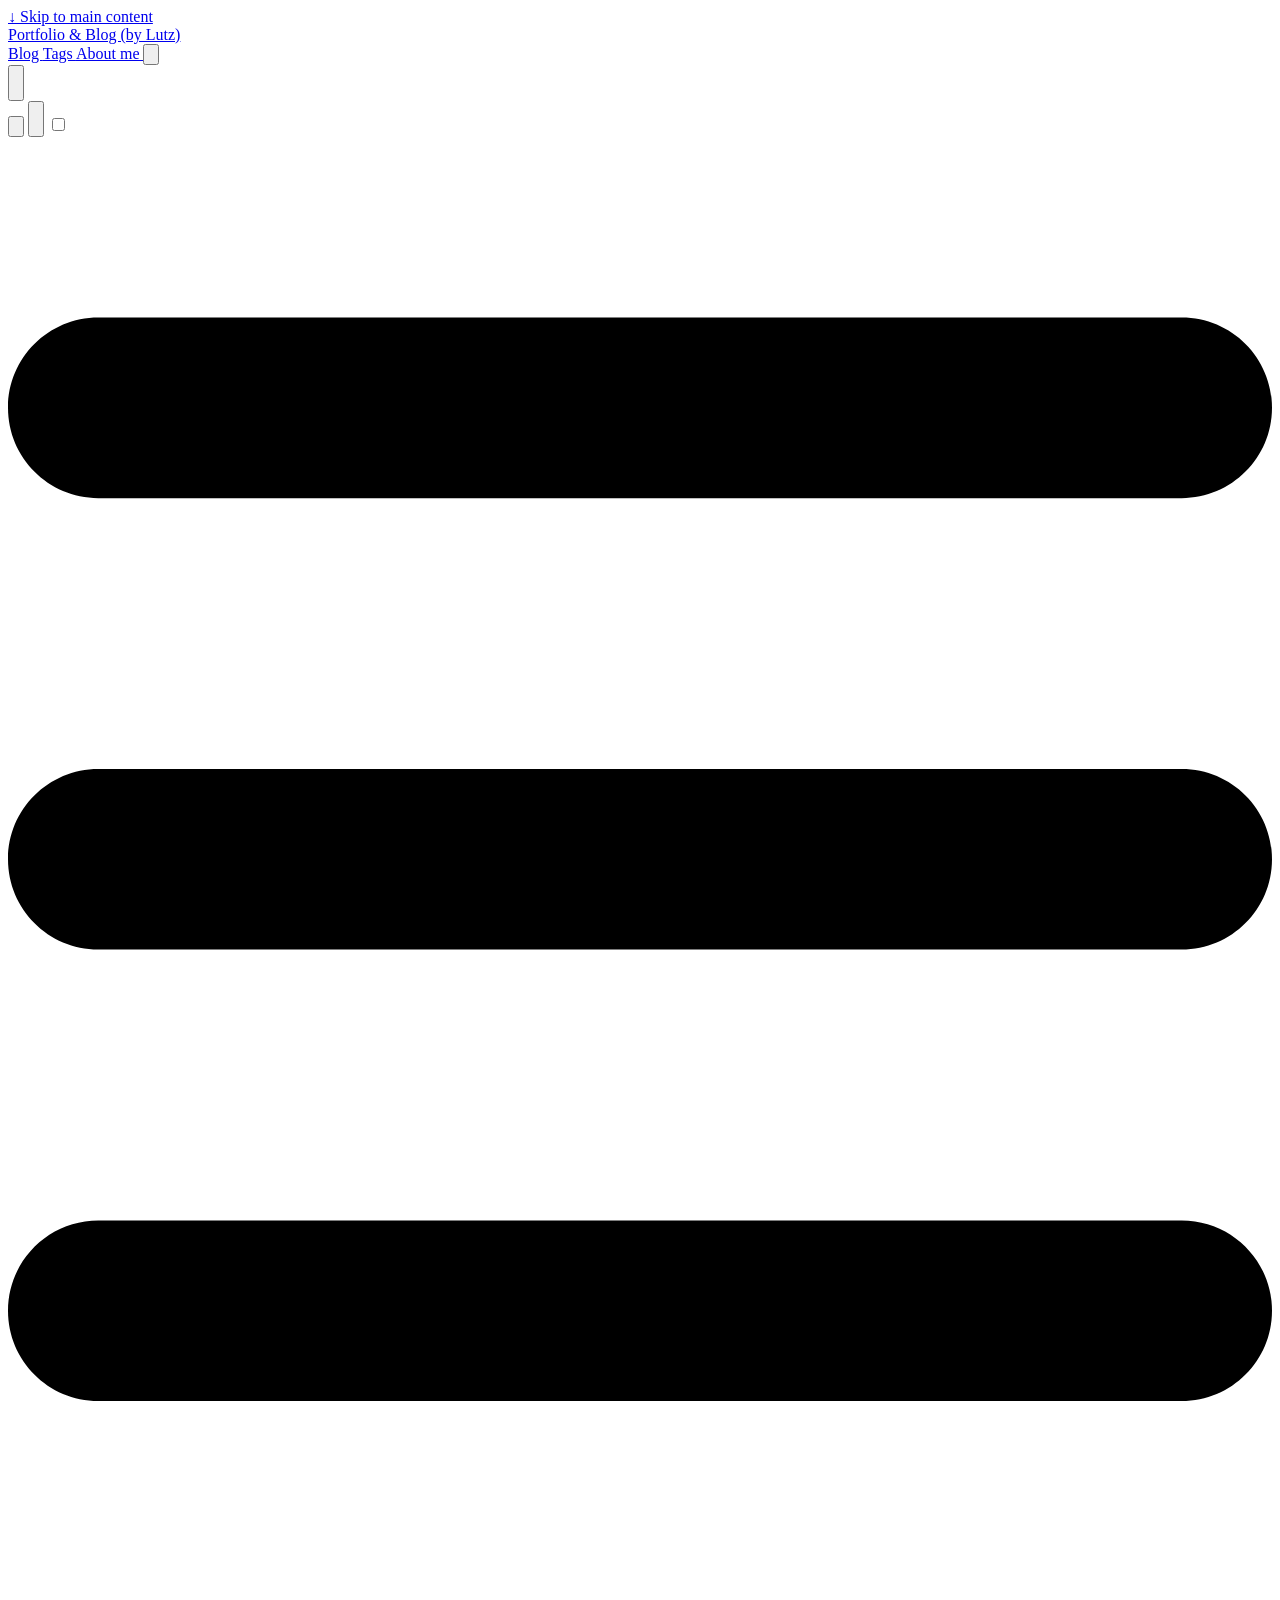
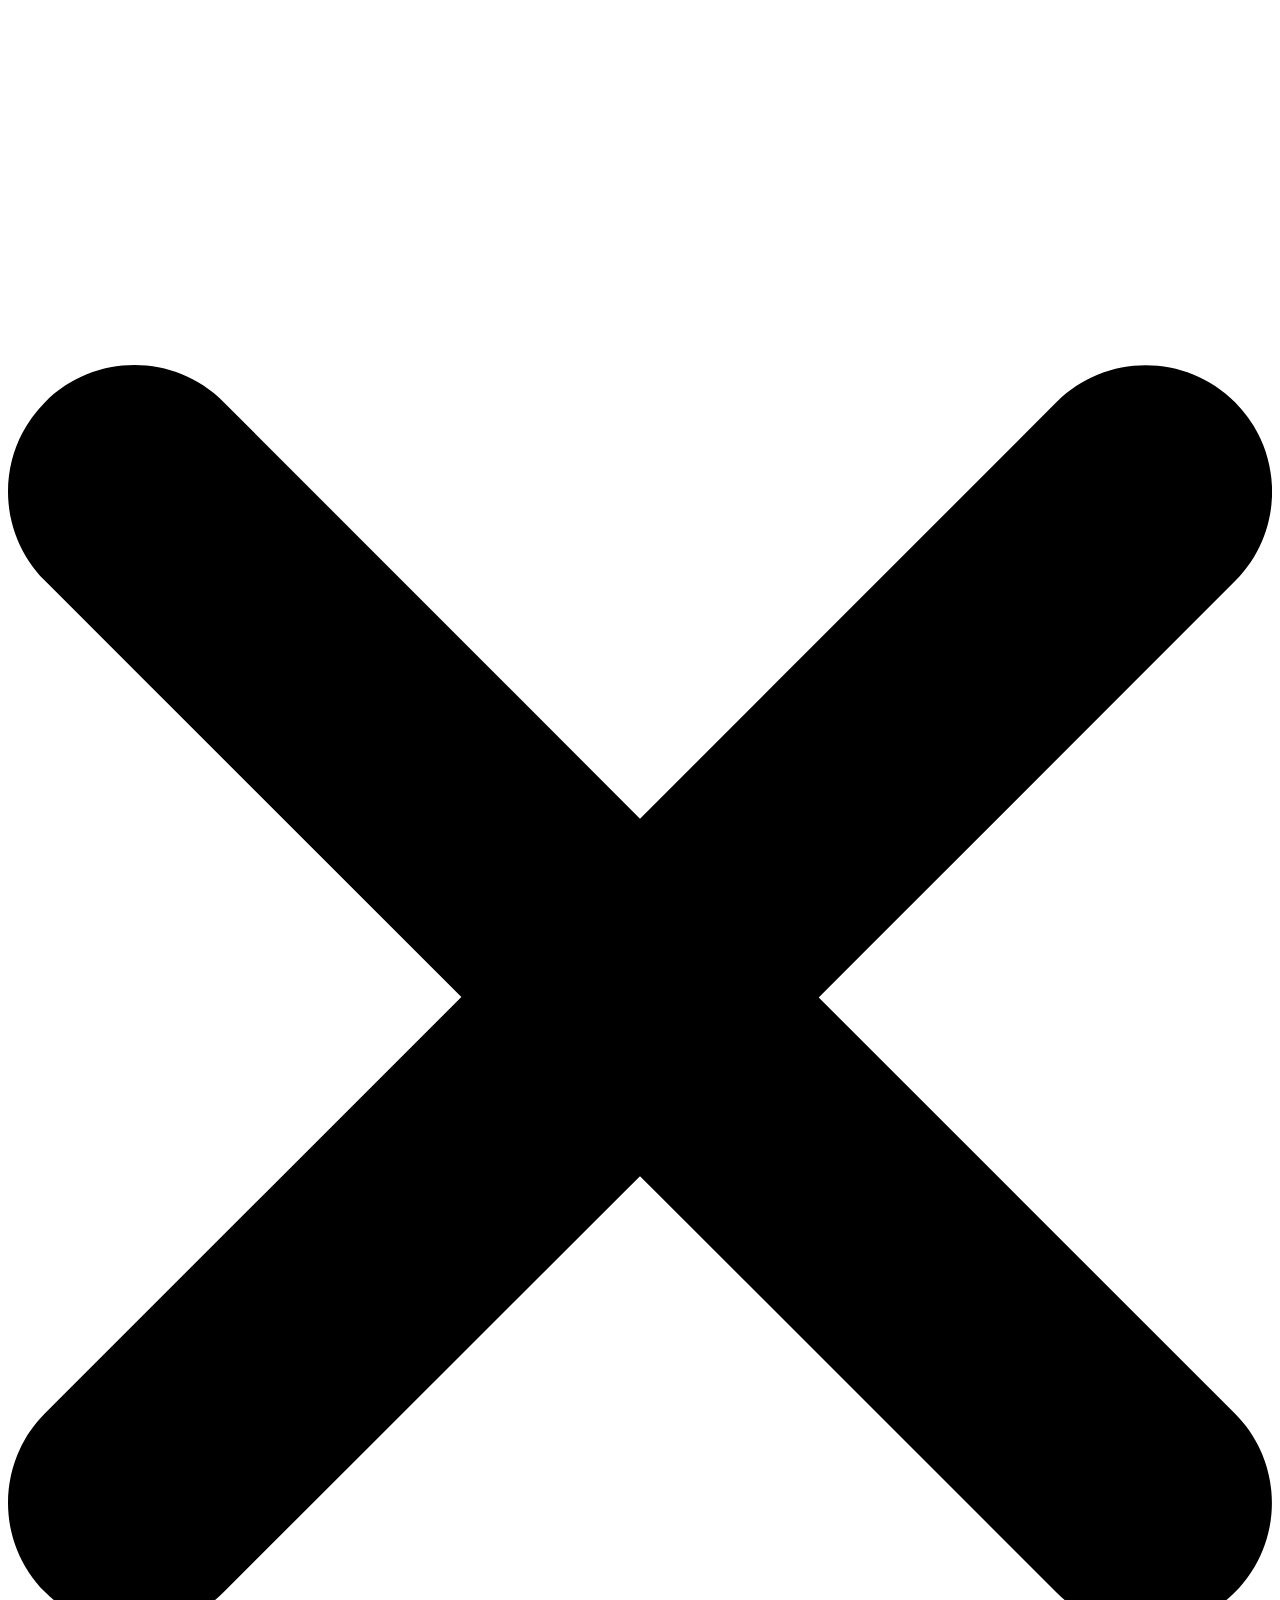
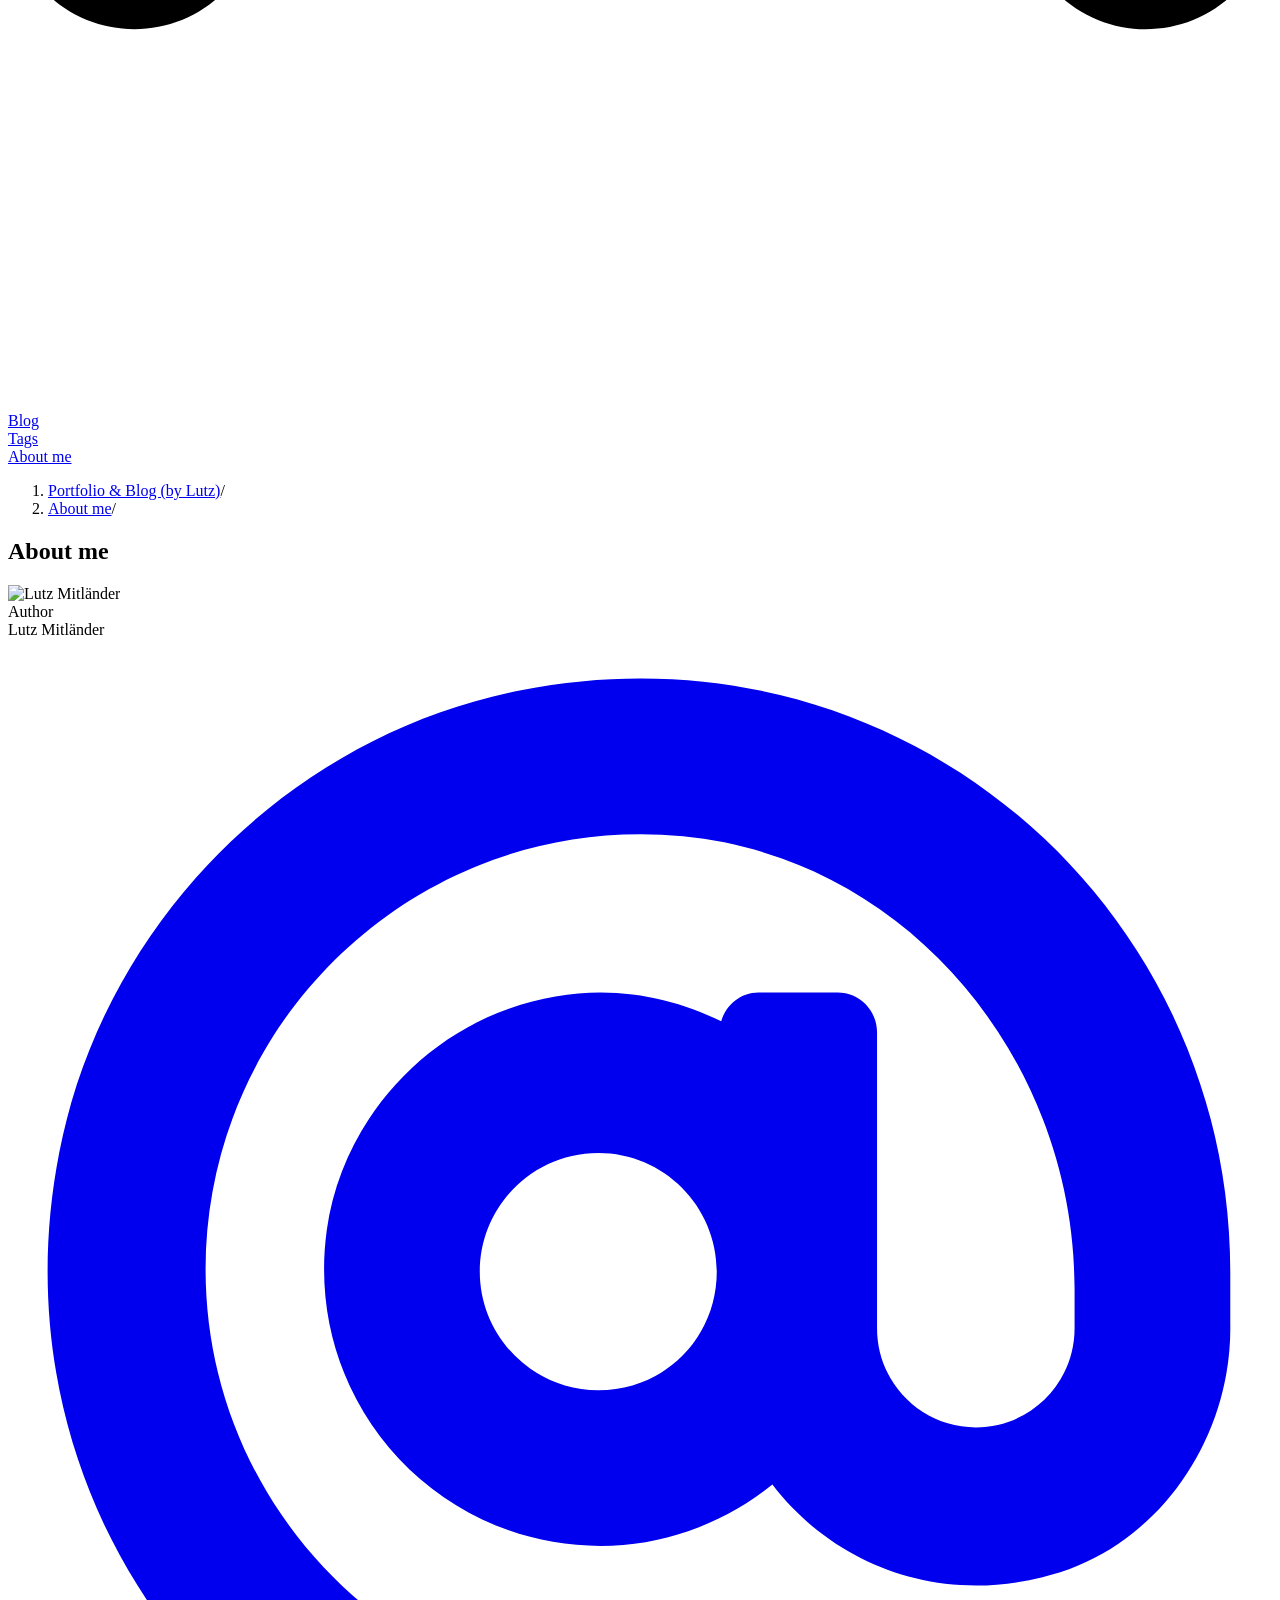
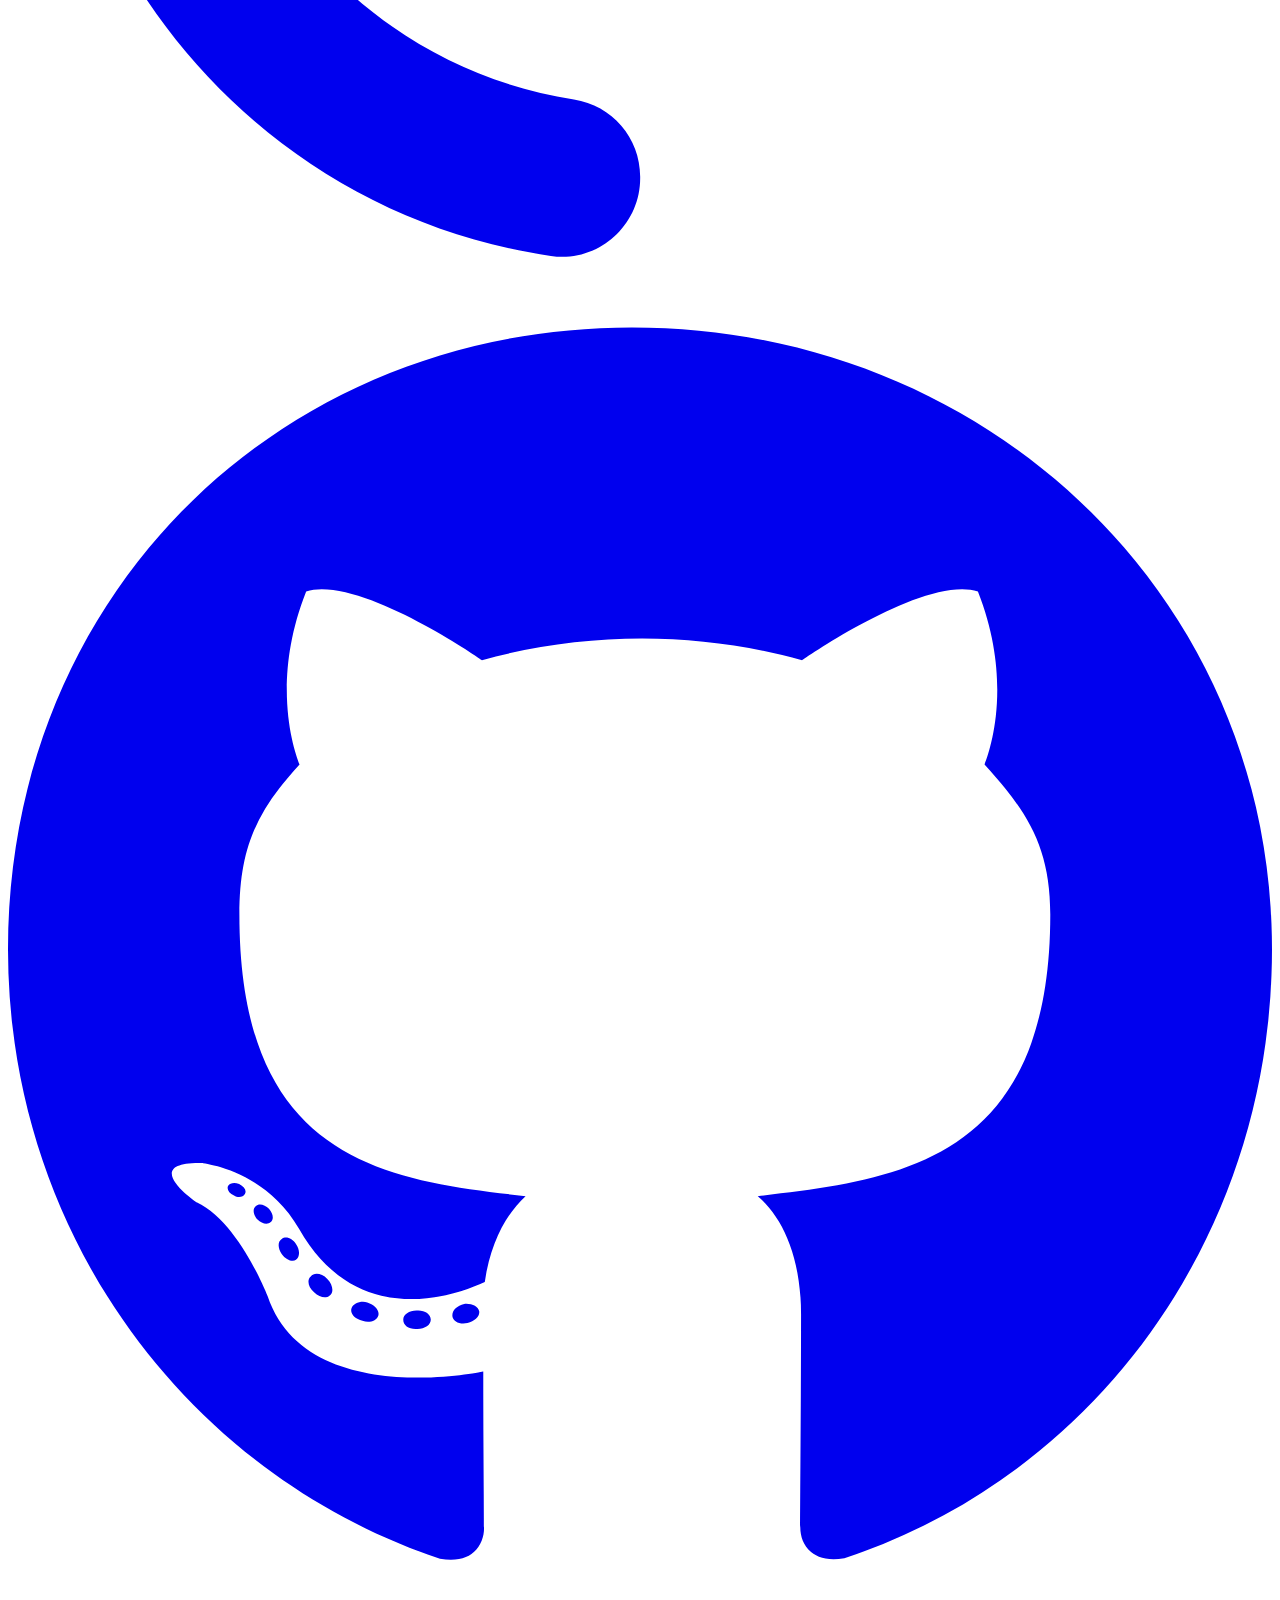
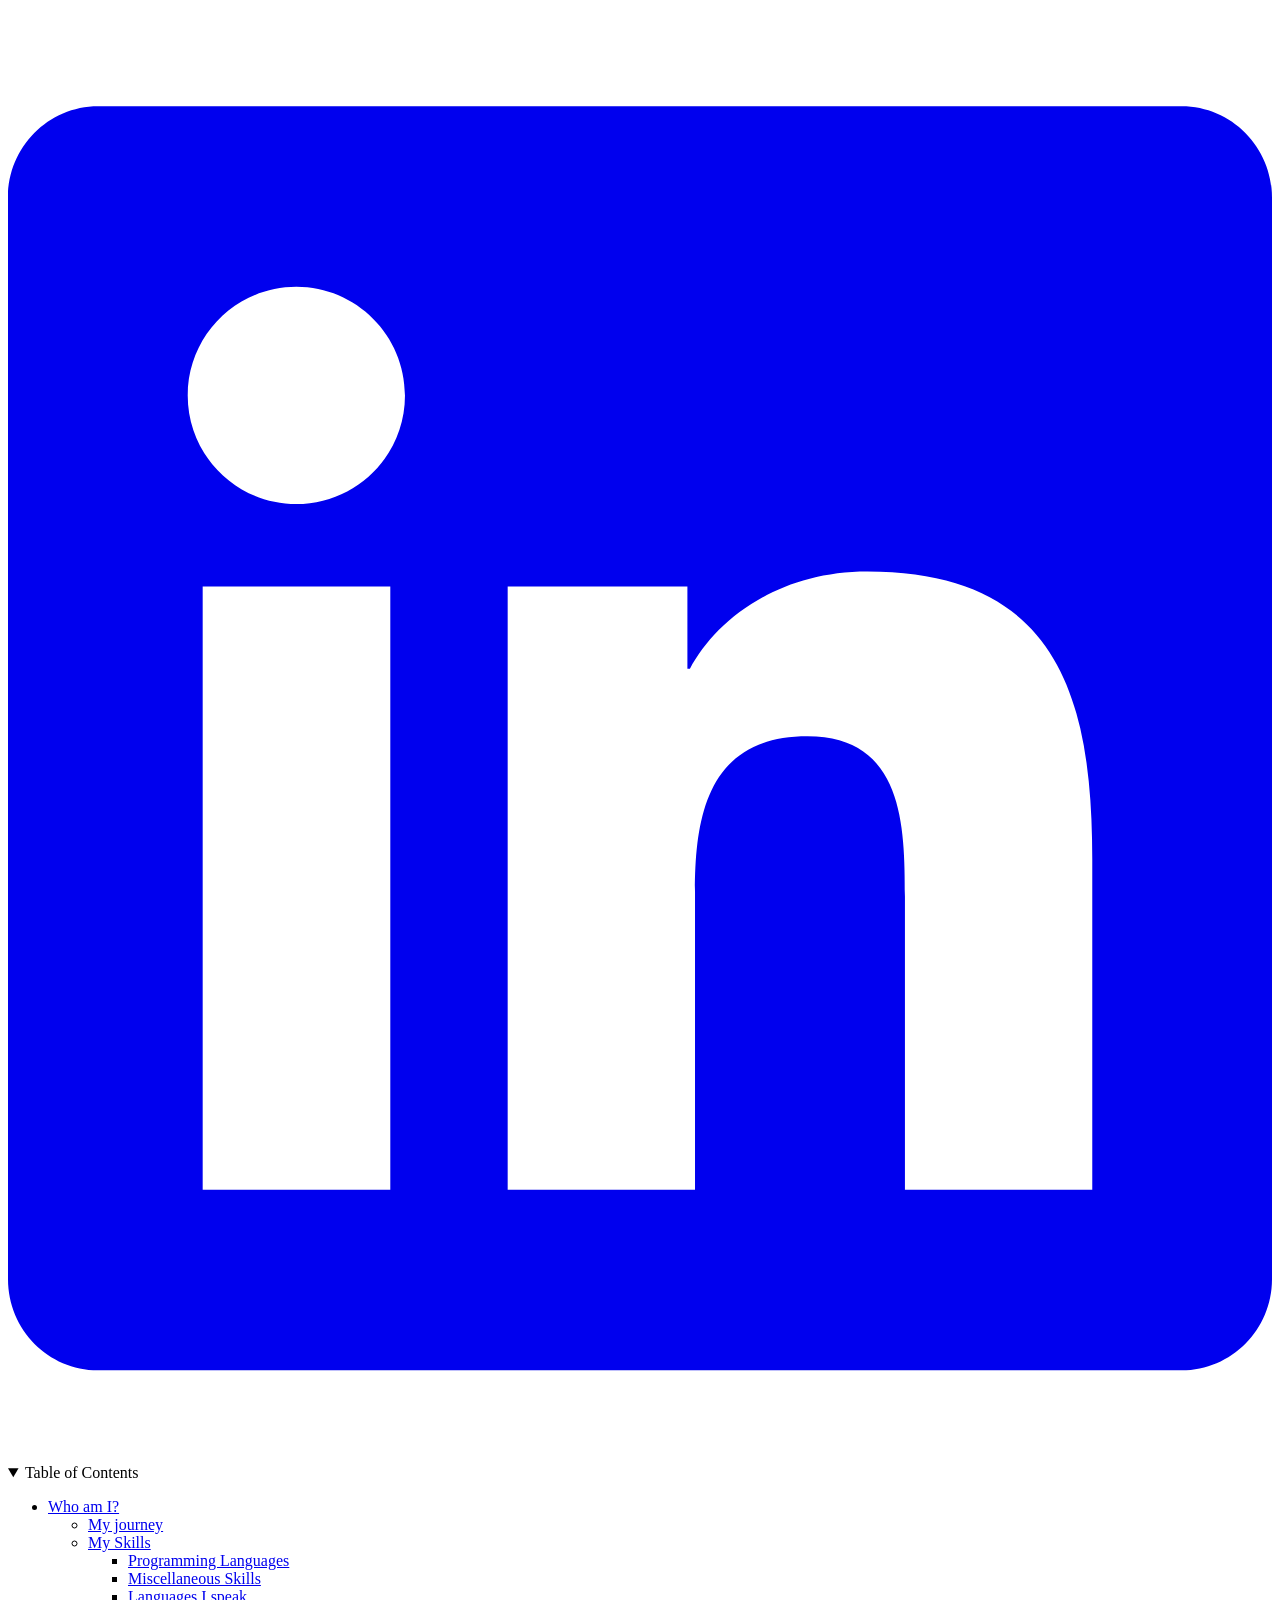
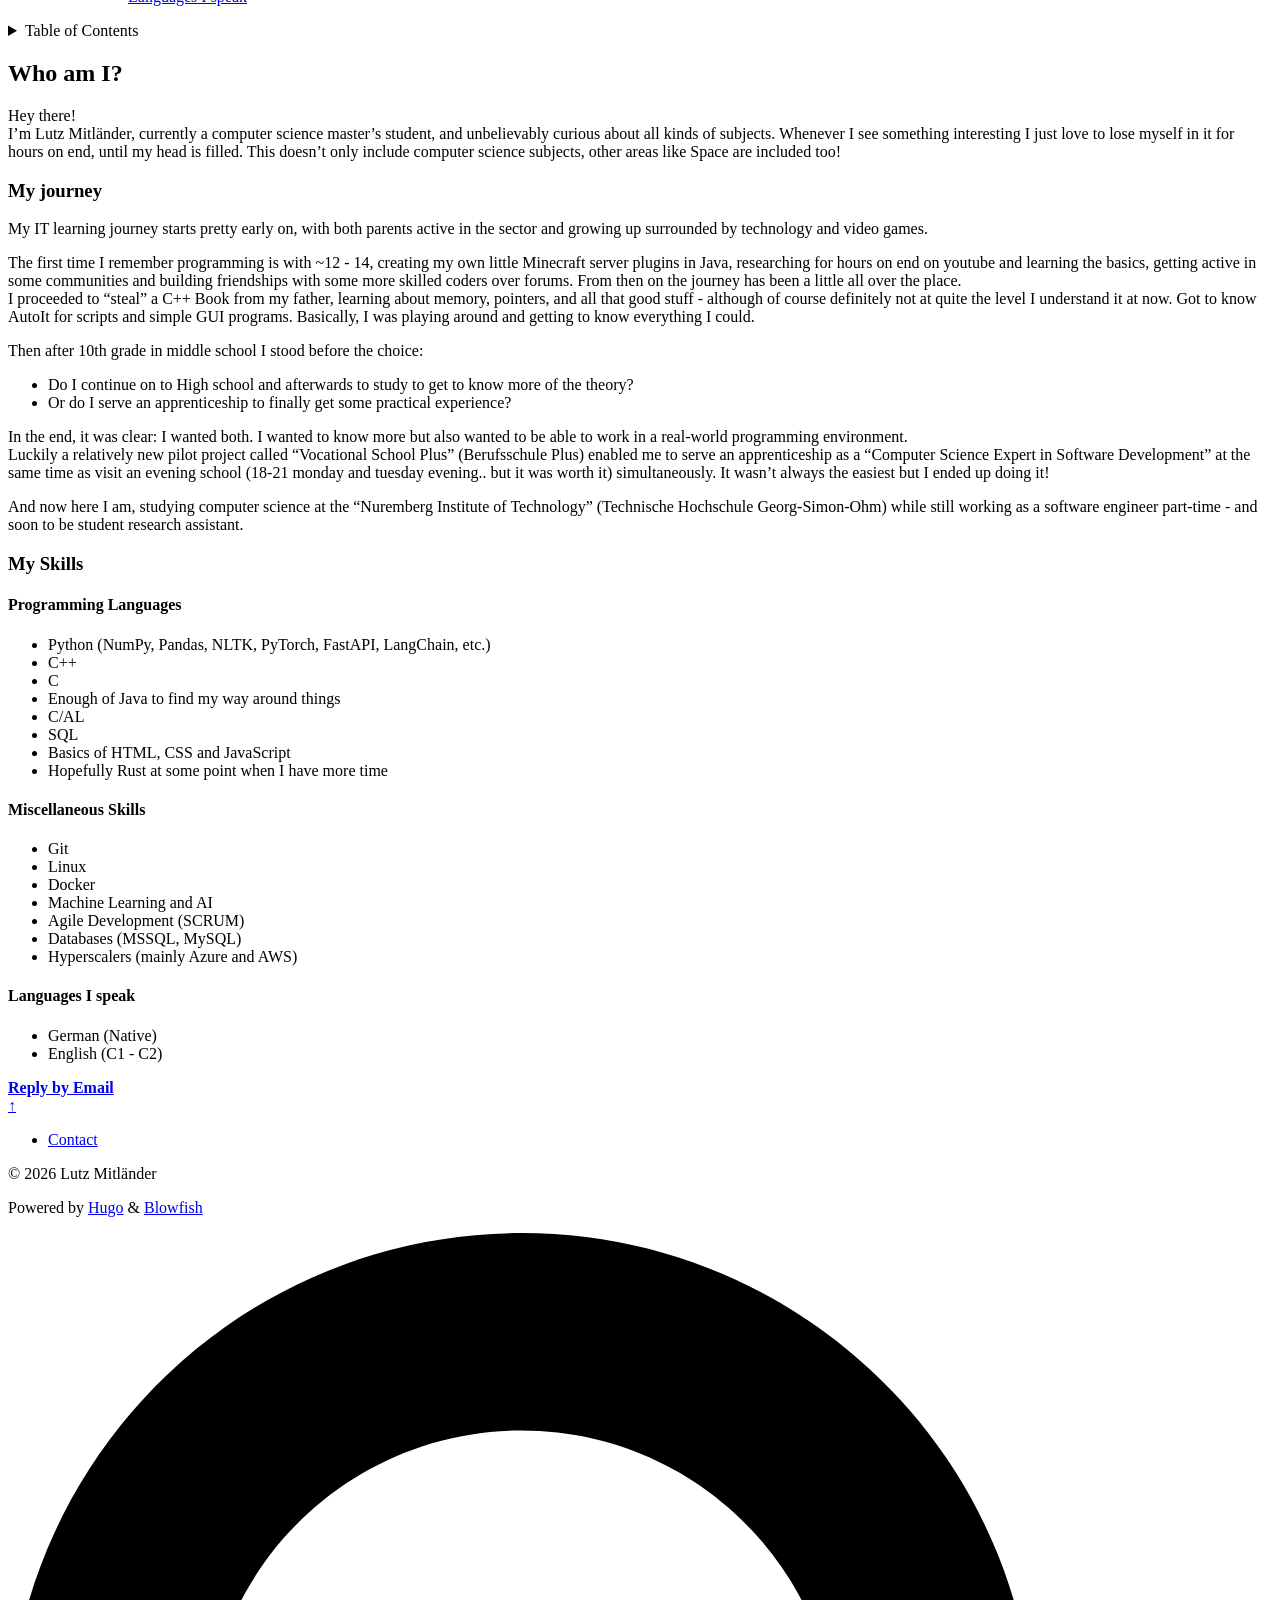
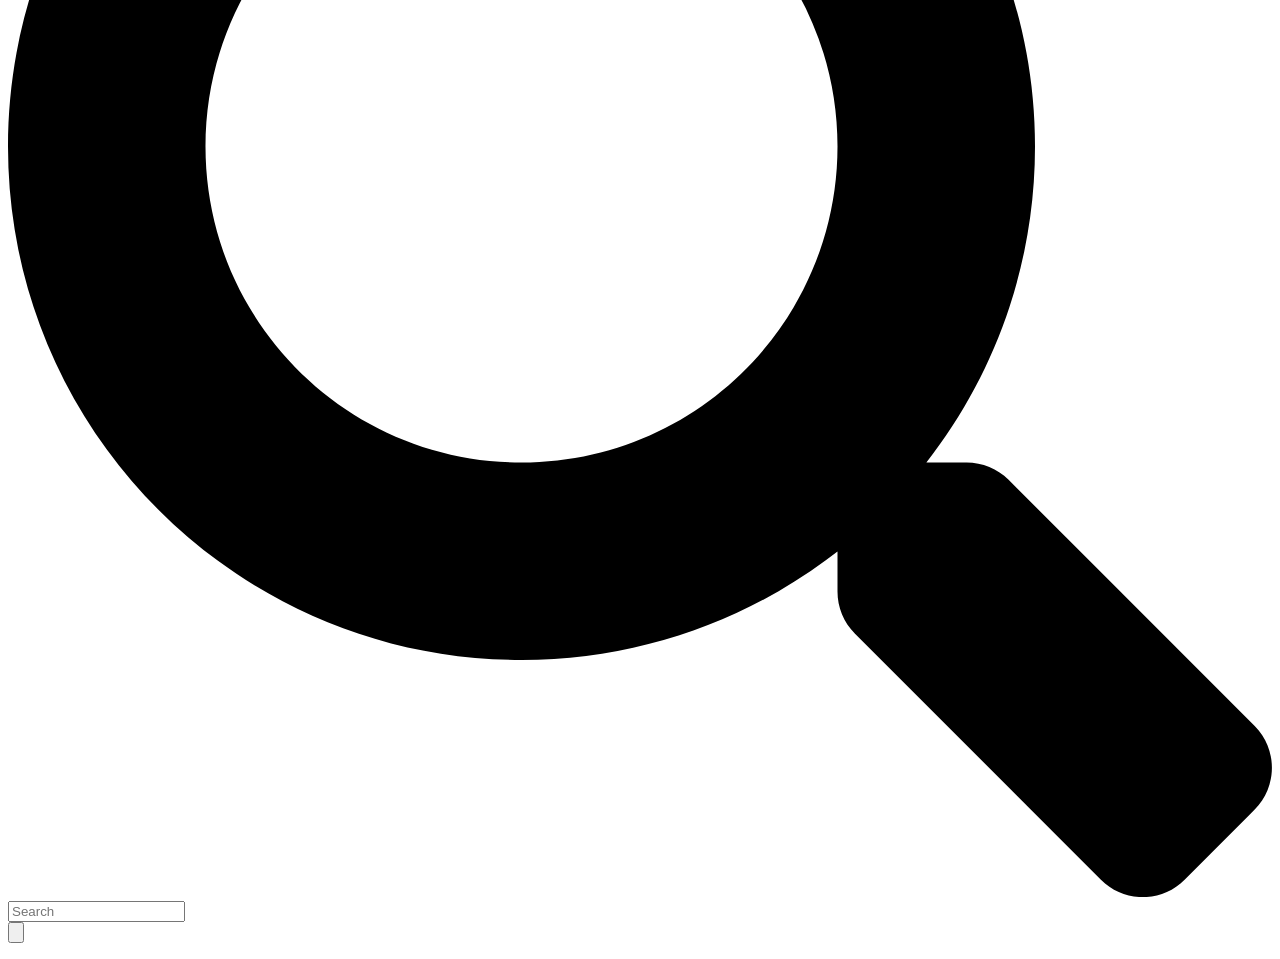
==== commit 23658c1b: "Math works!" ====
--- a/public/about/index.html
+++ b/public/about/index.html
@@ -15,8 +15,8 @@
 
   
   
-    <title> &middot; Portfolio & Blog (by Lutz)</title>
-    <meta name="title" content=" &middot; Portfolio & Blog (by Lutz)">
+    <title>About me &middot; Portfolio & Blog (by Lutz)</title>
+    <meta name="title" content="About me &middot; Portfolio & Blog (by Lutz)">
   
 
   
@@ -56,14 +56,14 @@
   
   <meta property="og:url" content="http://localhost:1313/about/">
   <meta property="og:site_name" content="Portfolio & Blog (by Lutz)">
-  <meta property="og:title" content="Portfolio & Blog (by Lutz)">
+  <meta property="og:title" content="About me">
   <meta property="og:description" content="Personal website of me, moi, mir">
   <meta property="og:locale" content="en">
   <meta property="og:type" content="article">
 
   
   <meta name="twitter:card" content="summary">
-  <meta name="twitter:title" content="Portfolio & Blog (by Lutz)">
+  <meta name="twitter:title" content="About me">
   <meta name="twitter:description" content="Personal website of me, moi, mir">
 
   
@@ -111,8 +111,8 @@
   <link
     type="text/css"
     rel="stylesheet"
-    href="/css/main.bundle.min.cf1b3d6f7cc17e340f8b6dfda82704be6fa7c548b582f6a3c03c33bf69eb87be23d571a0a1ad73e0cb4c029a314f720bf17e09d6a85a25d5dee066650407799b.css"
-    integrity="sha512-zxs9b3zBfjQPi239qCcEvm&#43;nxUi1gvajwDwzv2nrh74j1XGgoa1z4MtMApoxT3IL8X4J1qhaJdXe4GZlBAd5mw==">
+    href="/css/main.bundle.min.450730356bcd7e54e9cf64b3bc304c1d11fa19a1cdf323c2c25ae26055d2880ed03ed7526fd5dd45495f2bbbf4006bf2d6034e9f5c1ae83d7ccb1a8760484724.css"
+    integrity="sha512-RQcwNWvNflTpz2SzvDBMHRH6GaHN8yPCwlriYFXSiA7QPtdSb9XdRUlfK7v0AGvy1gNOn1wa6D18yxqHYEhHJA==">
 
   
   
@@ -219,8 +219,8 @@
     "@context": "https://schema.org",
     "@type": "Article",
     "articleSection": "Portfolio \u0026 Blog (by Lutz)",
-    "name": "",
-    "headline": "",
+    "name": "About me",
+    "headline": "About me",
     
     "inLanguage": "en",
     "url" : "http://localhost:1313/about/",
@@ -245,7 +245,7 @@
     "itemListElement": [{
         "@type": "ListItem",
         "position":  1 ,
-        "name": "",
+        "name": "About me",
         "item": "http://localhost:1313/about/"
       }
     ]
@@ -351,7 +351,7 @@
       
       class="flex items-center bf-icon-color-hover"
       aria-label="About me"
-      title="">
+      title="About me">
       
       
         <span class="text-base font-medium break-normal">
@@ -496,7 +496,7 @@
         
         class="flex items-center gap-4 group bf-icon-color-hover text-neutral-700 dark:text-neutral-200">
         
-        <span title="" class="text-2xl font-bold tracking-tight">
+        <span title="About me" class="text-2xl font-bold tracking-tight">
           About me
         </span>
         
@@ -595,7 +595,7 @@
   
   <li class="hidden">
     <a class="hover:underline decoration-neutral-300 dark:underline-neutral-600" href="/about/"
-      ></a
+      >About me</a
     ><span class="px-1 text-primary-500">/</span>
   </li>
 
@@ -604,7 +604,7 @@
 
       
       <h1 class="mt-0 text-4xl font-extrabold text-neutral-900 dark:text-neutral">
-        
+        About me
       </h1>
       <div class="mt-1 mb-6 text-base text-neutral-500 dark:text-neutral-400 print:hidden">
         
@@ -699,8 +699,8 @@
         width="96"
         height="96"
         alt="Lutz Mitländer"
-        src="/img/me_cropped_hu_a02ff6cfce1390b.jpg"
-        data-zoom-src="/img/me_cropped_hu_fbea1f093384361f.jpg">
+        src="/img/me_cropped_hu_eea961b891a88b80.webp"
+        data-zoom-src="/img/me_cropped_hu_89bad491c98e9f39.webp">
     
   
   <div class="place-self-center">
@@ -928,7 +928,7 @@
                 class="email-link m-1 rounded bg-neutral-300 p-1.5 text-neutral-700 hover:bg-primary-500 hover:text-neutral dark:bg-neutral-700 dark:text-neutral-300 dark:hover:bg-primary-400 dark:hover:text-neutral-800"
                 href="#"
                 data-email="bHV0ekBtaXRsYWVuZGVyLmRldg=="
-                data-subject="Reply to ">
+                data-subject="Reply to About me">
                 Reply by Email
               </a>
               <noscript>
@@ -1045,7 +1045,7 @@
 <div
   id="search-wrapper"
   class="invisible fixed inset-0 flex h-screen w-screen cursor-default flex-col bg-neutral-500/50 p-4 backdrop-blur-sm dark:bg-neutral-900/50 sm:p-6 md:p-[10vh] lg:p-[12vh] z-500"
-  data-url="http://localhost:1313/">
+  data-url="/">
   <div
     id="search-modal"
     class="flex flex-col w-full max-w-3xl min-h-0 mx-auto border rounded-md shadow-lg top-20 border-neutral-200 bg-neutral dark:border-neutral-700 dark:bg-neutral-800">
